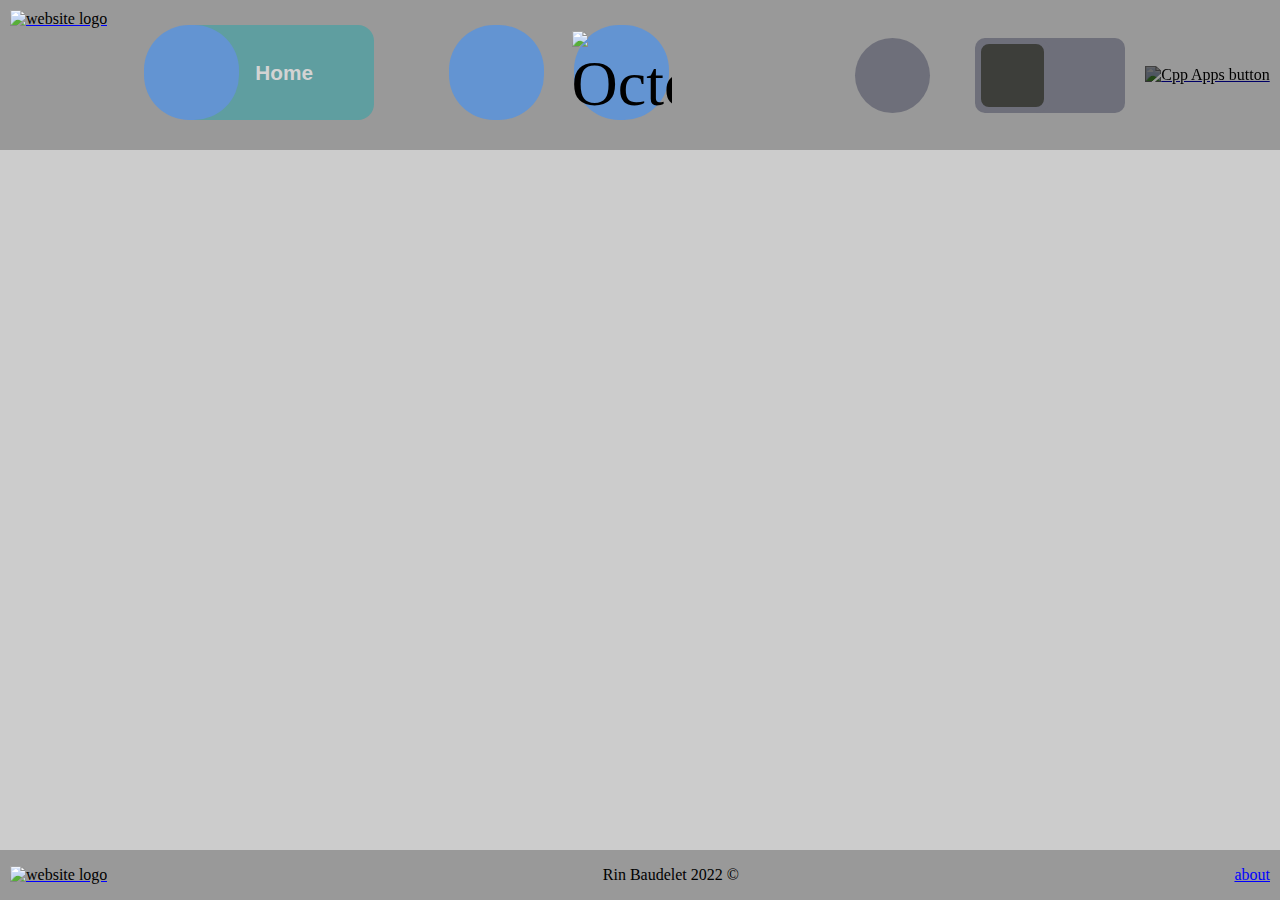
==== webgui/www/index.html @ 8d592f44 "Start working on HTML/CSS/JS Chart" ====
<!DOCTYPE html>
<!--
 UCA-L2 simulation "practical work #4" : a realistic simulation of rabbit population growth
 Copyright (C) 2022 - Rin Baudelet

 This program is free software: you can redistribute it and/or modify
 it under the terms of the GNU General Public License as published by
 the Free Software Foundation, either version 3 of the License, or
 (at your option) any later version.

 This program is distributed in the hope that it will be useful,
 but WITHOUT ANY WARRANTY; without even the implied warranty of
 MERCHANTABILITY or FITNESS FOR A PARTICULAR PURPOSE.  See the
 GNU General Public License for more details.

 You should have received a copy of the GNU General Public License
 along with this program.  If not, see <https://www.gnu.org/licenses/>.
-->
<html lang="en" data-scroll="0">
    <head>
        <meta charset="UTF-8">
        <title>Simulation project - Home</title>
        <link rel="stylesheet" href="stylesheet/theme.css">
        <link rel="stylesheet" href="stylesheet/media.css">
        <link rel="stylesheet" href="stylesheet/colorscheme.css">
    </head>
    <body>
        <script src="js/apps/application.js"></script>
        <script src="js/script.js"></script>
        <header>
            <a id="website-logo" href="/"><img src="images/logo.png" alt="website logo"/></a>
            <div class="flex-container" id="nav-menu">
                <nav-button class="current-page">
                    <a href="index.html" class="header-button">
                        <ion-icon name="home-outline"></ion-icon>
                    </a>
                    <span>Home</span>
                </nav-button>
                <nav-button>
                    <a href="overview.html" class="header-button project-menu-button">
                        <ion-icon name="folder-open-outline"></ion-icon>
                    </a>
                    <span>Project <br/> overview</span>
                </nav-button>
                <nav-button>
                    <a href="https://github.com/madeshiro/uca-l2_simu-pw4" class="github-button">
                        <img src="images/Octocat.png" alt="Octocat (GitHub mascot)"/>
                    </a>
                    <span>GitHub</span>
                </nav-button>
            </div>
            <div class="page-title">UCA-L2 SIMU -- Home</div>
            <div class="flex-container" id="util-buttons">
                <util-button id="parameter-button">
                    <label>
                        <input type="button" value="Account" onclick="al();">
                        <span><ion-icon name="person-outline"></ion-icon></span>
                    </label>
                </util-button>
                <util-button id="light-button">
                    <label>
                        <input id="input-light-button" type="checkbox" onchange="toggleDarkMode(this);">
                        <span><ion-icon name="flash-outline"></ion-icon></span>
                    </label>
                </util-button>
                <util-button id="cpp-apps-button">
                    <a href="application.html">
                        <img src="images/cpp_logo.svg" alt="Cpp Apps button"/>
                    </a>
                </util-button>
            </div>
        </header>
        <popup-window>
            <label id="popup-close-button">
                <input type="checkbox" onchange="hidePopup(this)" checked>
                <span>
                    <ion-icon name="close-outline"></ion-icon>
                </span>
            </label>
            <div><ion-icon name="checkmark-circle-outline"></ion-icon></div>
            <div id="popup-text">
                This is a common alert to tell the user about some important stuff like how CppApplication worked or anything looked alike.
            </div>
        </popup-window>
        <footer>
            <div class="foot-flex-container">
                <a href="/"><img src="images/4logo.png" alt="website logo"/></a>
                <a>Rin Baudelet 2022 ©</a>
                <a href="about.html">about</a>
            </div>
        </footer>
        <script type="module" src="https://unpkg.com/ionicons@5.5.2/dist/ionicons/ionicons.esm.js"></script>
        <script nomodule src="https://unpkg.com/ionicons@5.5.2/dist/ionicons/ionicons.js"></script>
    </body>
</html>
---- webgui/www/stylesheet/theme.css ----
/*
 * UCA-L2 simulation "practical work #4" : a realistic simulation of rabbit population growth
 * Copyright (C) 2022 -- Rin Baudelet
 *
 * This program is free software: you can redistribute it and/or modify
 * it under the terms of the GNU General Public License as published by
 * the Free Software Foundation, either version 3 of the License, or
 * (at your option) any later version.
 *
 * This program is distributed in the hope that it will be useful,
 * but WITHOUT ANY WARRANTY; without even the implied warranty of
 * MERCHANTABILITY or FITNESS FOR A PARTICULAR PURPOSE.  See the
 * GNU General Public License for more details.
 *
 * You should have received a copy of the GNU General Public License
 * along with this program.  If not, see <https://www.gnu.org/licenses/>.
 */

:root
{
    --background-color: #CCCCCC;
    --text-color: #000000;
    --link-color: blue;
    --visited-color: purple;

    --nav-button-color: #6394d2;
    --nav-button-font-color: #ffffff;

    --header-background: #999999;
    --footer-background: #999999;
    --popup-background: gray;
    --popup-border: black;
}

[data-theme="dark"]
{
    --background-color: #3D3E3A;
    --text-color: #FFFFFF;
    --link-color: #56b3ff;
    --visited-color: hotpink;

    --nav-button-color: #6394d2;
    --nav-button-font-color: #ffffff;

    --header-background: #8c552a;
    --footer-background: #8c552a;
    --popup-background: lightgray;
    --popup-border: gray;
}

*
{
    margin: 0;
    padding: 0;
    box-sizing: border-box;
    color: var(--text-color);
}

a:link
{
    color: var(--link-color) !important;
}

a:visited
{
    color: var(--visited-color);
}

a:active
{
    color: blue !important;
}

header
{
    background-color: var(--header-background);
}

body
{
    background-color: var(--background-color);
}

#main-content
{
    margin-top: 30px;

    width: 100%;
    height: auto;
    display: flex;

    justify-content: center;
    align-items: center;
    text-align: center;
}

#cpp-apps-button img
{
    filter: brightness(40%);
}

popup-window
{
    display: flex;
    visibility: hidden;
    justify-content: space-around;
    align-items: center;

    position: fixed;
    bottom: 50px;

    height: 100px;

    background-color: var(--popup-background);
    border: 2px dotted var(--popup-border);
}

popup-window div
{
    display: flex;
    font-size: 4em;
    background-color: lightgray;
    border-radius: 50%;
}

popup-window #popup-text
{
    padding-right: 5%;
    background-color: transparent;

    font-family: Arial, sans-serif;
    font-size: 1.2em;
    width: 70%;
    text-align: center;
}

popup-window #popup-close-button
{
    display: flex;
    align-items: center;
    justify-content: center;

    position: absolute;
    right: 0;
    top: 0;

    width: 40px;
    height: 40px;
    cursor: pointer;
}
popup-window #popup-close-button input
{
    appearance: none;
}

popup-window #popup-close-button span
{
    font-size: 2.2em;
}

@media only screen and (orientation: landscape) {

    popup-window
    {
        width: 50%;
        left: 25%;
    }

    header {
        display: flex;
        justify-content: space-between;

        position: fixed;
        top: 0;
        width: 100%;
        height: 150px;
        padding: 10px;

        transition: 700ms transform;
    }

    body
    {
        padding-top: 150px;
        transition: 700ms padding-top;
    }

    html:not([data-scroll='0']) header
    {
        /*height: 75px;*/
        transform: scaleY(50%) translateY(-75px);
    }


    html:not([data-scroll='0']) #website-logo
    {
        /*transform: scale(50%) translateY(-55%);*/
        transform: scaleX(50%);
    }

    html:not([data-scroll='0']) body
    {
        padding-top: 75px;
    }

    html:not([data-scroll='0']) #nav-menu
    {
        /*transform: translateX(-30%) translateY(-45%) scale(66%);*/
        transform: scaleX(50%);
        margin-left: -20%;
    }

    html:not([data-scroll='0']) #util-buttons
    {
        /*transform: translateX(25%) scale(50%);*/
        transform: scaleX(50%);
        margin-right: -5%;
    }

    #website-logo
    {
        transition: transform 700ms, translate 700ms;
        width: 150px;
        height: 150px;
    }

    #website-logo img
    {
        width: 100px;
        height: 120px;
    }

    .flex-container
    {
        display: flex;
        transition: 700ms;
    }

    #nav-menu
    {
        display: flex;
        width: 50%;
    }

    #nav-menu nav-button
    {
        display: flex;
        height: 95px;
        width: 95px;

        margin: 15px;
        border-radius: 45px;

        justify-content: center;
        align-items: center;

        transition: transform 1.5s, width 1.5s;
    }

    #nav-menu nav-button a
    {
        position: relative;
        transition: transform 1.5s;

        display: flex;
        min-height: 95px;
        min-width: 95px;
        border-radius: 45px;
        background-color: var(--nav-button-color);

        font-size: 4em;
        text-decoration: none;

        justify-content: center;
        align-items: center;
    }

    #nav-menu nav-button span
    {
        color: lightgray;
        font-family: Arial, sans-serif;
        font-size: 1.3em;
        font-weight: bolder;

        position: relative;
        z-index: -1;
        height: 95px;
        width: 0;
        left: -45px;

        opacity: 0;

        visibility: visible;
        display: flex;

        border-bottom-right-radius: 16px;
        border-top-right-radius: 16px;

        background-color: cadetblue;

        transition: 1.5s;
        align-items: center;
        align-content: center;
        justify-content: center;
    }

    #nav-menu nav-button:hover
    {
        width: 275px;
    }

    #nav-menu nav-button:hover a
    {
        transform: rotate(360deg);
    }

    .page-title
    {
        visibility: hidden;
    }

    .current-page
    {
        width: 275px !important;
    }

    .current-page span
    {
        opacity: 1 !important;
        width: 180px !important;
    }

    #nav-menu nav-button:hover span
    {
        opacity: 1;
        width: 180px;
    }

    .github-button img
    {
        height: 83px;
        width: 100px;
    }

    #util-buttons
    {
        justify-content: space-between;
    }

    #util-buttons util-button
    {
        display: flex;
        height: auto;

        min-width: 125px;
        width: auto;
        max-width: 150px;

        margin-left: 20px;

        align-items: center;
        justify-content: center;
    }

    #cpp-apps-button
    {
        transition: 0.5s filter;
    }

    #cpp-apps-button:hover
    {
        filter: brightness(120%);
    }

    #cpp-apps-button img
    {
        height: 125px;
        width: 125px;
    }

    #light-button label
    {
        display: flex;
        width: 150px;
        height: 75px;
        border-radius: 10px;
        background-color: #6e6f7a;
        cursor: pointer;
    }

    #light-button label input
    {
        appearance: none;
    }

    #light-button label span
    {
        display: flex;
        position: relative;
        left: 0;
        width: 75px;
        height: 75px;
        background-color: #3D3E3A;
        border: 6px solid #6e6f7a;
        border-radius: 14px;
        align-items: center;
        justify-content: center;
        transition: 0.5s;
    }

    #light-button label input:checked ~ span
    {
        left: 75px;
    }

    #light-button label span ion-icon
    {
        color: rgba(255, 255, 255, 0.75);
        font-size: 2em;
        filter: drop-shadow(0 0 5px #FFFFFF) drop-shadow(0 0 10px #FFFFFF);
        transition: 0.5s;
    }

    #light-button label input:checked ~ span ion-icon {
        left: 75px;
        color: rgba(255, 255, 255, 0.25);
        filter: none;
    }

    #parameter-button label
    {
        display: flex;
        transition: filter 0.5s;

        justify-content: center;
        align-items: center;

        min-width: 75px;
        min-height: 75px;
        border-radius: 50%;
        cursor: pointer;
        background-color: #6e6f7a;
    }

    #parameter-button label:hover
    {
        filter: brightness(130%);
    }

    #parameter-button label span
    {
        font-size: 2em;
    }

    #parameter-button label input
    {
        appearance: none;
        display: none;
    }

    footer
    {
        position: absolute;
        align-items: center;

        background-color: var(--footer-background);

        height: 50px;
        width: 100%;

        bottom: 0;
    }

    footer .foot-flex-container
    {
        height: 100%;
        width: 100%;

        display: flex;
        justify-content: space-between;
        align-items: center;
    }

    footer .foot-flex-container a
    {
        margin-left: 10px;
        margin-right: 10px;
    }
}

@media only screen and (orientation: portrait) {
    
}
---- webgui/www/stylesheet/media.css ----
/*
 * UCA-L2 simulation "practical work #4" : a realistic simulation of rabbit population growth
 * Copyright (C) 2022 -- Rin Baudelet
 *
 * This program is free software: you can redistribute it and/or modify
 * it under the terms of the GNU General Public License as published by
 * the Free Software Foundation, either version 3 of the License, or
 * (at your option) any later version.
 *
 * This program is distributed in the hope that it will be useful,
 * but WITHOUT ANY WARRANTY; without even the implied warranty of
 * MERCHANTABILITY or FITNESS FOR A PARTICULAR PURPOSE.  See the
 * GNU General Public License for more details.
 *
 * You should have received a copy of the GNU General Public License
 * along with this program.  If not, see <https://www.gnu.org/licenses/>.
 */

/* screen is mobile or similar */
@media screen {
    aside.popup-menu {
        /*display: none;*/
    }
}

/* screen is computer 16:9 or alike */
@media screen {

}
---- webgui/www/stylesheet/colorscheme.css ----
/*
 * UCA-L2 simulation "practical work #4" : a realistic simulation of rabbit population growth
 * Copyright (C) 2022 -- Rin Baudelet
 *
 * This program is free software: you can redistribute it and/or modify
 * it under the terms of the GNU General Public License as published by
 * the Free Software Foundation, either version 3 of the License, or
 * (at your option) any later version.
 *
 * This program is distributed in the hope that it will be useful,
 * but WITHOUT ANY WARRANTY; without even the implied warranty of
 * MERCHANTABILITY or FITNESS FOR A PARTICULAR PURPOSE.  See the
 * GNU General Public License for more details.
 *
 * You should have received a copy of the GNU General Public License
 * along with this program.  If not, see <https://www.gnu.org/licenses/>.
 */
:root {
    --colorscheme-background:   #FFFFFF;
    --colorscheme-code:         #222222;
    --colorscheme-keyword:      #C47533;
    --colorscheme-function:     #35BB46;
    --colorscheme-identifier:   #000000;
    --colorscheme-number:       #6897BB;
    --colorscheme-type:         #4B77AF;
    --colorscheme-classtype:    #4B77AF;
}

[data-theme="dark"] {
    --colorscheme-background:   #3D3E3A;
    --colorscheme-code:         #CCCCCC;
    --colorscheme-keyword:      #CC7832;
    --colorscheme-function:     #35BB46;
    --colorscheme-identifier:   #FFFFFF;
    --colorscheme-number:       #6897BB;
    --colorscheme-type:         #4B77AF;
    --colorscheme-classtype:    #4B77AF;
}

code {
    background: var(--colorscheme-background);
    color: var(--colorscheme-code);
}

.keyword {
    color: var(--colorscheme-keyword) !important;
}

.function {
    color: var(--colorscheme-function);
}

.vfunction > .function {
    font-style: italic;
}

.identifier {
    color: var(--colorscheme-identifier);
}

.number {
    color: var(--colorscheme-number);
}

.type {
    color: var(--colorscheme-type);
}

.classtype {
    font-weight: bold;
    color: var(--colorscheme-classtype);
}

@media (prefers-color-scheme: light) {
    code {
        background: #FFFFFF;
        color: #222222;
    }

    .keyword > code {
        color: #CC7832;
    }

    .function > code {
        color: #35bb46;
    }

    .vfunction > .function {
        font-style: italic;
    }

    .identifier > code {
        color: #000000;
    }

    .number > code {
        color: #6897bb;
    }

    .type > code {
        color: #4b77af;
    }

    .classtype > .type {
        font-weight: bold;
    }
}
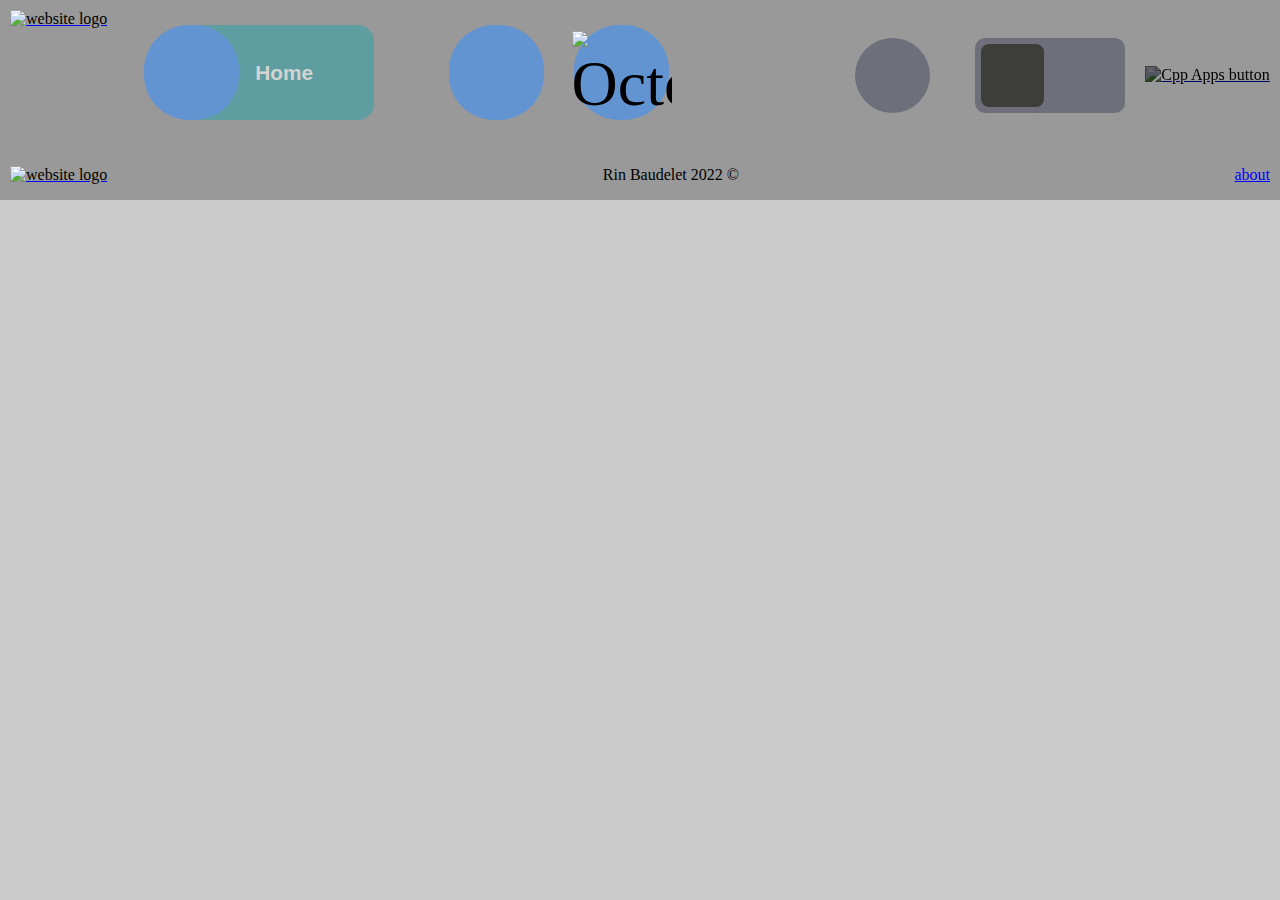
==== commit 1653e61f: "End line-chart generation automation. Adds some contents and bug fixes." ====
--- a/webgui/www/index.html
+++ b/webgui/www/index.html
@@ -51,7 +51,7 @@
             </div>
             <div class="page-title">UCA-L2 SIMU -- Home</div>
             <div class="flex-container" id="util-buttons">
-                <util-button id="parameter-button">
+                <util-button id="login-button">
                     <label>
                         <input type="button" value="Account" onclick="al();">
                         <span><ion-icon name="person-outline"></ion-icon></span>
--- a/webgui/www/stylesheet/theme.css
+++ b/webgui/www/stylesheet/theme.css
@@ -30,11 +30,14 @@
     --footer-background: #999999;
     --popup-background: gray;
     --popup-border: black;
+
+    --form-textbox-color: inherit;
+    --form-textbox-background: inherit;
 }
 
 [data-theme="dark"]
 {
-    --background-color: #3D3E3A;
+    --background-color: #2b2b2b;
     --text-color: #FFFFFF;
     --link-color: #56b3ff;
     --visited-color: hotpink;
@@ -46,6 +49,9 @@
     --footer-background: #8c552a;
     --popup-background: lightgray;
     --popup-border: gray;
+
+    --form-textbox-color: white;
+    --form-textbox-background: #3c3f41;
 }
 
 *
@@ -89,9 +95,13 @@
     height: auto;
     display: flex;
 
+    flex-direction: column;
+
     justify-content: center;
     align-items: center;
     text-align: center;
+
+    min-height: calc(100vh - 230px);
 }
 
 #cpp-apps-button img
@@ -158,6 +168,66 @@
     font-size: 2.2em;
 }
 
+#main-content form
+{
+    display: flex;
+    flex-direction: column;
+    justify-content: space-around;
+    align-items: center;
+}
+
+form label
+{
+    flex: 2
+}
+
+form button
+{
+    appearance: none;
+    background-color: #8c552a;
+}
+
+form input
+{
+    background-color: var(--form-textbox-background);
+    color: var(--form-textbox-color);
+}
+
+form input::placeholder
+{
+    color: var(--form-textbox-color);
+}
+
+footer
+{
+    display: flex;
+    position: relative;
+    align-items: center;
+
+    background-color: var(--footer-background);
+
+    height: 50px;
+    width: 100%;
+
+    bottom: 0;
+}
+
+footer .foot-flex-container
+{
+    height: 100%;
+    width: 100%;
+
+    display: flex;
+    justify-content: space-between;
+    align-items: center;
+}
+
+footer .foot-flex-container a
+{
+    margin-left: 10px;
+    margin-right: 10px;
+}
+
 @media only screen and (orientation: landscape) {
 
     popup-window
@@ -167,6 +237,7 @@
     }
 
     header {
+        z-index: 3;
         display: flex;
         justify-content: space-between;
 
@@ -427,7 +498,7 @@
         filter: none;
     }
 
-    #parameter-button label
+    #login-button label
     {
         display: flex;
         transition: filter 0.5s;
@@ -442,49 +513,20 @@
         background-color: #6e6f7a;
     }
 
-    #parameter-button label:hover
+    #login-button label:hover
     {
         filter: brightness(130%);
     }
 
-    #parameter-button label span
+    #login-button label span
     {
         font-size: 2em;
     }
 
-    #parameter-button label input
+    #login-button label input
     {
         appearance: none;
         display: none;
-    }
-
-    footer
-    {
-        position: absolute;
-        align-items: center;
-
-        background-color: var(--footer-background);
-
-        height: 50px;
-        width: 100%;
-
-        bottom: 0;
-    }
-
-    footer .foot-flex-container
-    {
-        height: 100%;
-        width: 100%;
-
-        display: flex;
-        justify-content: space-between;
-        align-items: center;
-    }
-
-    footer .foot-flex-container a
-    {
-        margin-left: 10px;
-        margin-right: 10px;
     }
 }
 
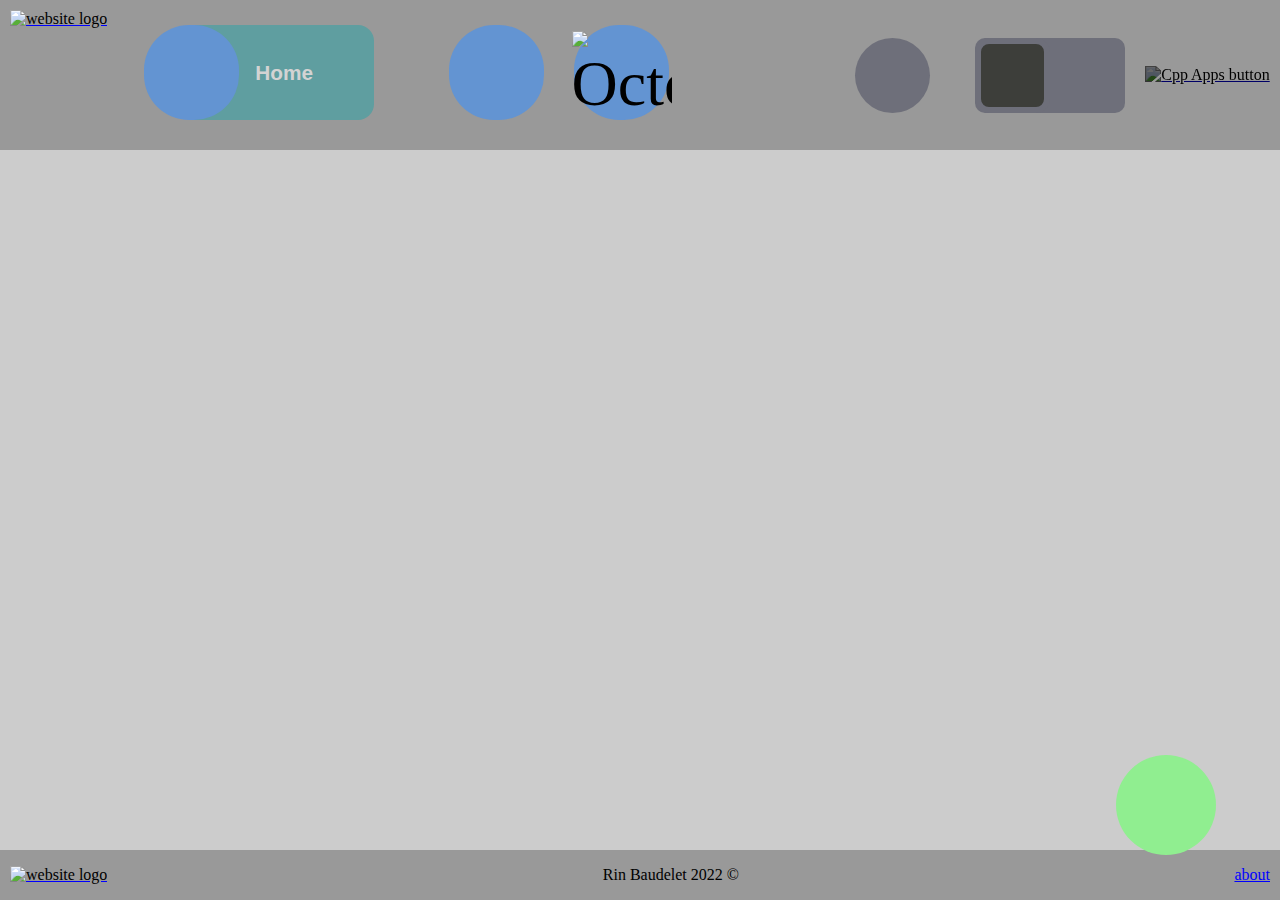
==== commit 0ba874c2: "Add chatbox, university ToDo list (2/?)" ====
--- a/webgui/www/index.html
+++ b/webgui/www/index.html
@@ -70,6 +70,42 @@
                 </util-button>
             </div>
         </header>
+        <div id="main-content">
+
+        </div>
+        <label id="chatbox-display-button">
+            <input type="button" class="chatbox-display-button" onclick="showChatbox(true);">
+            <ion-icon name="chatbox-outline"></ion-icon>
+        </label>
+        <chatbox id="chatbox">
+            <chatbox-header>
+                <ion-icon name="chatbox-outline"></ion-icon>
+                <a class="chatbox-title">My chatbox</a>
+                <label class="animated-on-hover">
+                    <input type="button" onclick="refreshChatbox();">
+                    <ion-icon name="refresh-outline"></ion-icon>
+                </label>
+                <label>
+                    <input type="button" onclick="showChatbox(false);">
+                    <ion-icon name="close-outline"></ion-icon>
+                </label>
+            </chatbox-header>
+            <chatbox-body>
+                <section id="chatbox-messages">
+                    <div class="chatbox-message">
+                    </div>
+                </section>
+                <section class="chatbox-input">
+                    <label class="chatbox-input-text">
+                        <input type="text" placeholder="Envoyer un message..." id="chatbox-send-text" onkeyup="sendMsgChatbox(this)" name="msg">
+                    </label>
+                    <label class="chatbox-input-button">
+                        <input type="button" onclick="sendMsgChatbox(document.getElementById('chatbox-send-text'));">
+                        <ion-icon name="send-outline"></ion-icon>
+                    </label>
+                </section>
+            </chatbox-body>
+        </chatbox>
         <popup-window>
             <label id="popup-close-button">
                 <input type="checkbox" onchange="hidePopup(this)" checked>
--- a/webgui/www/stylesheet/theme.css
+++ b/webgui/www/stylesheet/theme.css
@@ -33,6 +33,10 @@
 
     --form-textbox-color: inherit;
     --form-textbox-background: inherit;
+
+    --chatbox-display-button: lightgreen;
+    --chatbox-background: #3c3f41;
+    --chatbox-border: #3c3f41;
 }
 
 [data-theme="dark"]
@@ -52,6 +56,11 @@
 
     --form-textbox-color: white;
     --form-textbox-background: #3c3f41;
+
+    --chatbox-display-button: orange;
+    --chatbox-background: #3c3f41;
+    --chatbox-border: #3c3f41;
+    --chatbox-msg-backgrnd: #4a4e50;
 }
 
 *
@@ -228,7 +237,260 @@
     margin-right: 10px;
 }
 
+.animated-on-hover ion-icon
+{
+    transition: 0.5s transform;
+}
+
+.animated-on-hover:hover ion-icon
+{
+    transform: rotate(360deg);
+}
+
+label#chatbox-display-button
+{
+    display: flex;
+    align-items: center;
+    justify-content: center;
+
+    position: fixed;
+    right: 5%;
+    bottom: 5%;
+
+    background-color: var(--chatbox-display-button);
+    height: 100px;
+    width: 100px;
+    border-radius: 50%;
+
+    font-size: 3em;
+    cursor: pointer;
+
+    z-index: 3;
+}
+
+label#chatbox-display-button:hover
+{
+    filter: drop-shadow(0 0 2px var(--text-color));
+}
+
+label#chatbox-display-button input
+{
+    display: none;
+    appearance: none;
+}
+
+chatbox#chatbox
+{
+    position: fixed;
+    visibility: hidden;
+
+    border: 4px solid var(--chatbox-border);
+    border-radius: 10px;
+
+    display: flex;
+    flex-direction: column;
+    justify-content: space-between;
+    align-items: center;
+}
+
+chatbox#chatbox chatbox-header
+{
+    display: flex;
+    justify-content: space-between;
+    align-items: center;
+
+    width: 100%;
+    height: 10%;
+    font-size: 1.5em;
+
+    background-color: var(--chatbox-background);
+}
+
+chatbox#chatbox chatbox-header a
+{
+    display: flex;
+    align-items: center;
+    justify-content: center;
+
+    flex: 4;
+    text-align: center;
+    font-size: 18px !important;
+    font-family: sans-serif;
+}
+
+chatbox#chatbox chatbox-header label
+{
+    display: flex;
+    align-items: center;
+    justify-content: right;
+
+    flex: 1;
+    cursor: pointer;
+}
+
+chatbox#chatbox chatbox-header label input
+{
+    display: none;
+    appearance: none;
+}
+
+chatbox#chatbox chatbox-body
+{
+    display: flex;
+    justify-content: center;
+    align-items: center;
+    flex-direction: column;
+
+    background-color: var(--chatbox-background);
+
+    width: 100%;
+    height: 90%;
+}
+
+chatbox#chatbox chatbox-body section#chatbox-messages
+{
+    height: 90%;
+    max-height: 90%;
+
+    width: 100%;
+    overflow-y: scroll;
+
+    background-color: var(--chatbox-msg-backgrnd);
+}
+
+chatbox#chatbox chatbox-body section#chatbox-messages div.chatbox-message
+{
+    background-color: var(--chatbox-msg-backgrnd);
+
+    display: flex;
+    justify-content: center;
+    align-items: center;
+    flex-direction: column;
+
+    width: 100%;
+
+    padding: 5px;
+}
+
+chatbox#chatbox chatbox-body section#chatbox-messages div.chatbox-message:hover
+{
+    filter: brightness(110%);
+}
+
+chatbox#chatbox chatbox-body section#chatbox-messages div.chatbox-message div.chatbox-msginfo
+{
+    display: flex;
+    justify-content: left;
+    align-items: center;
+
+    gap: 10px;
+    width: 100%;
+}
+
+chatbox#chatbox chatbox-body section#chatbox-messages div.chatbox-message div.chatbox-msginfo a
+{
+    font-size: 12px;
+    font-family: sans-serif;
+
+    padding: 2px;
+    border-radius: 10px;
+
+    background-color: #3f5d83;
+    color: white !important;
+}
+
+chatbox#chatbox chatbox-body section#chatbox-messages div.chatbox-message p.chatbox-msgcontent
+{
+    text-align: left;
+    font-size: 14px;
+    padding: 5px;
+    width: 100%;
+}
+
+chatbox#chatbox chatbox-body section.chatbox-input
+{
+    display: flex;
+    justify-content: space-between;
+    align-items: center;
+
+    width: 100%;
+    height: 10%;
+}
+chatbox#chatbox chatbox-body section.chatbox-input .chatbox-input-text
+{
+    align-items: center;
+    width: 80%;
+    height: 90%;
+    padding-left: 5px;
+}
+
+chatbox#chatbox chatbox-body section.chatbox-input .chatbox-input-text input
+{
+    width: 100%;
+    height: 100%;
+
+    border-radius: 10px;
+
+    background-color: var(--chatbox-msg-backgrnd);
+    appearance: none;
+    border: none;
+
+    padding-left: 4px;
+}
+
+chatbox#chatbox chatbox-body section.chatbox-input .chatbox-input-text input::placeholder
+{
+    color: var(--text-color) !important;
+}
+
+chatbox#chatbox chatbox-body section.chatbox-input .chatbox-input-button
+{
+    display: flex;
+    align-items: center;
+    justify-content: center;
+
+    height: 90%;
+    width: 9%;
+    margin-right: 4px;
+
+    background-color: var(--chatbox-msg-backgrnd);
+    border-radius: 50%;
+
+    cursor: pointer;
+}
+
+chatbox#chatbox chatbox-body section.chatbox-input .chatbox-input-button ion-icon
+{
+    transition: 0.5s filter;
+}
+
+chatbox#chatbox chatbox-body section.chatbox-input .chatbox-input-button:hover ion-icon
+{
+    filter: drop-shadow(0 0 5px #FFFFFF) drop-shadow(0 0 10px #FFFFFF);
+}
+
+chatbox#chatbox chatbox-body section.chatbox-input .chatbox-input-button input
+{
+    appearance: none;
+    display: none;
+}
+
+
 @media only screen and (orientation: landscape) {
+
+    chatbox#chatbox
+    {
+        height: 40%;
+        width: 350px;
+
+        border-bottom-left-radius: 0;
+        border-bottom-right-radius: 0;
+
+        z-index: 3;
+
+        bottom: 0;
+        right: 5%;
+    }
 
     popup-window
     {
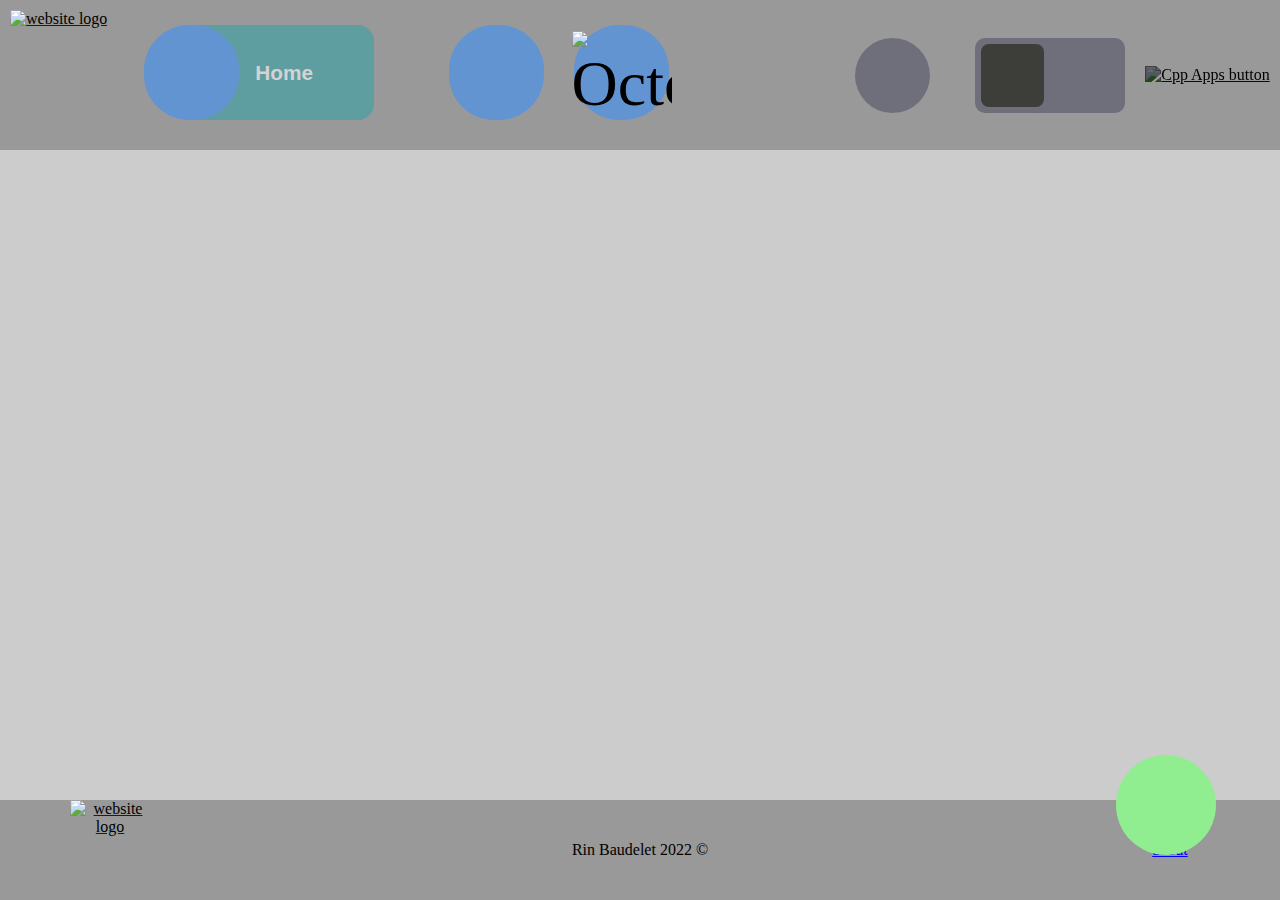
==== commit c3cac647: "Fixes some HTML errors and add some chart samples" ====
--- a/webgui/www/index.html
+++ b/webgui/www/index.html
@@ -74,38 +74,38 @@
 
         </div>
         <label id="chatbox-display-button">
-            <input type="button" class="chatbox-display-button" onclick="showChatbox(true);">
+            <input type="button" value="show chatbox" class="chatbox-display-button" onclick="showChatbox(true);">
             <ion-icon name="chatbox-outline"></ion-icon>
         </label>
-        <chatbox id="chatbox">
+        <chat-box id="chatbox">
             <chatbox-header>
                 <ion-icon name="chatbox-outline"></ion-icon>
                 <a class="chatbox-title">My chatbox</a>
-                <label class="animated-on-hover">
-                    <input type="button" onclick="refreshChatbox();">
+                <label class="animated-on-click" onclick="toggleClass(event, this, 'animated-on-click', 'animated-clicked');">
+                    <input type="button" value="refresh chatbox" onclick="refreshChatbox();">
                     <ion-icon name="refresh-outline"></ion-icon>
                 </label>
                 <label>
-                    <input type="button" onclick="showChatbox(false);">
+                    <input type="button" value="close chatbox" onclick="showChatbox(false);">
                     <ion-icon name="close-outline"></ion-icon>
                 </label>
             </chatbox-header>
             <chatbox-body>
-                <section id="chatbox-messages">
+                <div id="chatbox-messages">
                     <div class="chatbox-message">
                     </div>
-                </section>
-                <section class="chatbox-input">
+                </div>
+                <div class="chatbox-input">
                     <label class="chatbox-input-text">
-                        <input type="text" placeholder="Envoyer un message..." id="chatbox-send-text" onkeyup="sendMsgChatbox(this)" name="msg">
+                        <input type="text" placeholder="Send a message..." id="chatbox-send-text" onkeyup="sendMsgChatbox(this)" name="msg">
                     </label>
                     <label class="chatbox-input-button">
-                        <input type="button" onclick="sendMsgChatbox(document.getElementById('chatbox-send-text'));">
+                        <input type="button" value="send message chatbox" onclick="sendMsgChatbox(document.getElementById('chatbox-send-text'));">
                         <ion-icon name="send-outline"></ion-icon>
                     </label>
-                </section>
+                </div>
             </chatbox-body>
-        </chatbox>
+        </chat-box>
         <popup-window>
             <label id="popup-close-button">
                 <input type="checkbox" onchange="hidePopup(this)" checked>
@@ -120,11 +120,12 @@
         </popup-window>
         <footer>
             <div class="foot-flex-container">
-                <a href="/"><img src="images/4logo.png" alt="website logo"/></a>
+                <a href="/"><img src="images/logo.png" alt="website logo"/></a>
                 <a>Rin Baudelet 2022 ©</a>
                 <a href="about.html">about</a>
             </div>
         </footer>
+        <script src="js/webchart.js"></script>
         <script type="module" src="https://unpkg.com/ionicons@5.5.2/dist/ionicons/ionicons.esm.js"></script>
         <script nomodule src="https://unpkg.com/ionicons@5.5.2/dist/ionicons/ionicons.js"></script>
     </body>
--- a/webgui/www/stylesheet/theme.css
+++ b/webgui/www/stylesheet/theme.css
@@ -94,6 +94,9 @@
 body
 {
     background-color: var(--background-color);
+    display: flex;
+    flex-direction: column;
+    justify-content: space-between;
 }
 
 #main-content
@@ -110,7 +113,7 @@
     align-items: center;
     text-align: center;
 
-    min-height: calc(100vh - 230px);
+    min-height: calc(100vh - 150px - 130px);
 }
 
 #cpp-apps-button img
@@ -210,15 +213,13 @@
 footer
 {
     display: flex;
-    position: relative;
-    align-items: center;
+    align-items: center;
+    justify-content: space-between;
 
     background-color: var(--footer-background);
 
-    height: 50px;
-    width: 100%;
-
-    bottom: 0;
+    height: 100px;
+    width: 100%;
 }
 
 footer .foot-flex-container
@@ -233,19 +234,40 @@
 
 footer .foot-flex-container a
 {
+    display: flex;
+    text-align: center;
+    align-items: center;
+    justify-content: center;
+
+
     margin-left: 10px;
     margin-right: 10px;
-}
-
-.animated-on-hover ion-icon
-{
-    transition: 0.5s transform;
-}
-
-.animated-on-hover:hover ion-icon
+
+    width: 200px;
+    height: 100px;
+
+    padding: 2px 5px 2px 5px;
+
+    border-radius: 10px;
+}
+
+footer .foot-flex-container a img
+{
+    width: 80px;
+    height: 100px;
+}
+
+.animated-on-click ion-icon
+{
+    transition: 0s transform;
+}
+
+.animated-clicked ion-icon
 {
     transform: rotate(360deg);
-}
+    transition: 0.70s transform;
+}
+
 
 label#chatbox-display-button
 {
@@ -279,7 +301,7 @@
     appearance: none;
 }
 
-chatbox#chatbox
+#chatbox
 {
     position: fixed;
     visibility: hidden;
@@ -293,7 +315,7 @@
     align-items: center;
 }
 
-chatbox#chatbox chatbox-header
+#chatbox chatbox-header
 {
     display: flex;
     justify-content: space-between;
@@ -306,7 +328,7 @@
     background-color: var(--chatbox-background);
 }
 
-chatbox#chatbox chatbox-header a
+#chatbox chatbox-header a
 {
     display: flex;
     align-items: center;
@@ -318,7 +340,7 @@
     font-family: sans-serif;
 }
 
-chatbox#chatbox chatbox-header label
+#chatbox chatbox-header label
 {
     display: flex;
     align-items: center;
@@ -328,13 +350,13 @@
     cursor: pointer;
 }
 
-chatbox#chatbox chatbox-header label input
+#chatbox chatbox-header label input
 {
     display: none;
     appearance: none;
 }
 
-chatbox#chatbox chatbox-body
+#chatbox chatbox-body
 {
     display: flex;
     justify-content: center;
@@ -347,18 +369,18 @@
     height: 90%;
 }
 
-chatbox#chatbox chatbox-body section#chatbox-messages
+#chatbox chatbox-body div#chatbox-messages
 {
     height: 90%;
     max-height: 90%;
 
     width: 100%;
-    overflow-y: scroll;
+    overflow-y: auto;
 
     background-color: var(--chatbox-msg-backgrnd);
 }
 
-chatbox#chatbox chatbox-body section#chatbox-messages div.chatbox-message
+#chatbox chatbox-body div#chatbox-messages div.chatbox-message
 {
     background-color: var(--chatbox-msg-backgrnd);
 
@@ -372,12 +394,12 @@
     padding: 5px;
 }
 
-chatbox#chatbox chatbox-body section#chatbox-messages div.chatbox-message:hover
+#chatbox chatbox-body div#chatbox-messages div.chatbox-message:hover
 {
     filter: brightness(110%);
 }
 
-chatbox#chatbox chatbox-body section#chatbox-messages div.chatbox-message div.chatbox-msginfo
+#chatbox chatbox-body div#chatbox-messages div.chatbox-message div.chatbox-msginfo
 {
     display: flex;
     justify-content: left;
@@ -387,7 +409,7 @@
     width: 100%;
 }
 
-chatbox#chatbox chatbox-body section#chatbox-messages div.chatbox-message div.chatbox-msginfo a
+#chatbox chatbox-body div#chatbox-messages div.chatbox-message div.chatbox-msginfo a
 {
     font-size: 12px;
     font-family: sans-serif;
@@ -399,7 +421,7 @@
     color: white !important;
 }
 
-chatbox#chatbox chatbox-body section#chatbox-messages div.chatbox-message p.chatbox-msgcontent
+#chatbox chatbox-body div#chatbox-messages div.chatbox-message p.chatbox-msgcontent
 {
     text-align: left;
     font-size: 14px;
@@ -407,7 +429,7 @@
     width: 100%;
 }
 
-chatbox#chatbox chatbox-body section.chatbox-input
+#chatbox chatbox-body div.chatbox-input
 {
     display: flex;
     justify-content: space-between;
@@ -416,7 +438,7 @@
     width: 100%;
     height: 10%;
 }
-chatbox#chatbox chatbox-body section.chatbox-input .chatbox-input-text
+#chatbox chatbox-body div.chatbox-input .chatbox-input-text
 {
     align-items: center;
     width: 80%;
@@ -424,7 +446,7 @@
     padding-left: 5px;
 }
 
-chatbox#chatbox chatbox-body section.chatbox-input .chatbox-input-text input
+#chatbox chatbox-body div.chatbox-input .chatbox-input-text input
 {
     width: 100%;
     height: 100%;
@@ -438,12 +460,12 @@
     padding-left: 4px;
 }
 
-chatbox#chatbox chatbox-body section.chatbox-input .chatbox-input-text input::placeholder
+#chatbox chatbox-body div.chatbox-input .chatbox-input-text input::placeholder
 {
     color: var(--text-color) !important;
 }
 
-chatbox#chatbox chatbox-body section.chatbox-input .chatbox-input-button
+#chatbox chatbox-body div.chatbox-input .chatbox-input-button
 {
     display: flex;
     align-items: center;
@@ -459,26 +481,27 @@
     cursor: pointer;
 }
 
-chatbox#chatbox chatbox-body section.chatbox-input .chatbox-input-button ion-icon
+#chatbox chatbox-body div.chatbox-input .chatbox-input-button ion-icon
 {
     transition: 0.5s filter;
 }
 
-chatbox#chatbox chatbox-body section.chatbox-input .chatbox-input-button:hover ion-icon
+#chatbox chatbox-body div.chatbox-input .chatbox-input-button:hover ion-icon
 {
     filter: drop-shadow(0 0 5px #FFFFFF) drop-shadow(0 0 10px #FFFFFF);
 }
 
-chatbox#chatbox chatbox-body section.chatbox-input .chatbox-input-button input
+#chatbox chatbox-body div.chatbox-input .chatbox-input-button input
 {
     appearance: none;
     display: none;
 }
 
 
+
 @media only screen and (orientation: landscape) {
 
-    chatbox#chatbox
+    #chatbox
     {
         height: 40%;
         width: 350px;
@@ -793,5 +816,26 @@
 }
 
 @media only screen and (orientation: portrait) {
-    
+    #chatbox
+    {
+        height: 90%;
+        width: 90%;
+
+        border-bottom-left-radius: 0;
+        border-bottom-right-radius: 0;
+
+        z-index: 3;
+
+        bottom: 5%;
+        right: 5%;
+    }
+
+    #chatbox chatbox-header
+    {
+        font-size: 3em;
+    }
+    #chatbox chatbox-header a.chatbox-title
+    {
+        font-size: 1.0em !important;
+    }
 }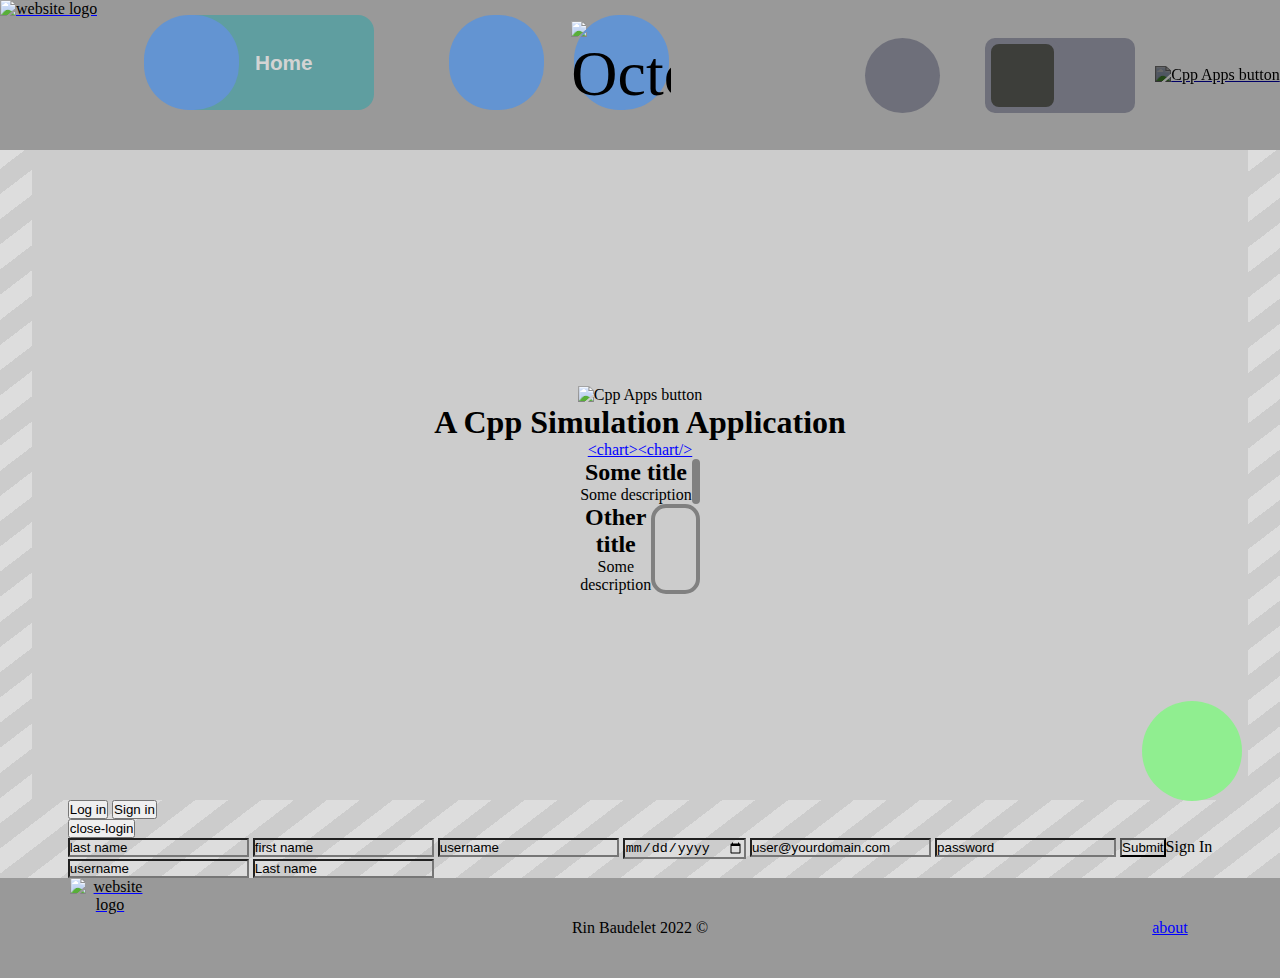
==== commit 78dd9dbd: "Prepare Login/Signin form, university ToDo list (3/?)" ====
--- a/webgui/www/index.html
+++ b/webgui/www/index.html
@@ -23,6 +23,7 @@
         <link rel="stylesheet" href="stylesheet/theme.css">
         <link rel="stylesheet" href="stylesheet/media.css">
         <link rel="stylesheet" href="stylesheet/colorscheme.css">
+        <link rel="stylesheet" href="stylesheet/charts.css">
     </head>
     <body>
         <script src="js/apps/application.js"></script>
@@ -71,7 +72,34 @@
             </div>
         </header>
         <div id="main-content">
+            <div class="column-flex-container">
+                <img src="images/cpp_logo.svg" alt="Cpp Apps button"/>
+                <h1>A Cpp Simulation Application</h1>
+            </div>
+            <div class="column-flex-container">
+                <a href="#chart-presentation">&lt;chart&gt;&lt;chart/&gt;</a>
+                <p>
 
+                </p>
+            </div>
+            <div id="chart-presentation" class="flex-container">
+                <div class="text-content">
+                    <h2>Some title</h2>
+                    <p>
+                        Some description
+                    </p>
+                </div>
+                <chart href="charts/example_linechart.json" name="example_linechart"></chart>
+            </div>
+            <div class="flex-container">
+                <div class="text-content">
+                    <h2>Other title</h2>
+                    <p>
+                        Some description
+                    </p>
+                </div>
+                <chart href="charts/example_barchart.json" name="example_barchart" style="--chart-height: 300px; --chart-width: 100%"></chart>
+            </div>
         </div>
         <label id="chatbox-display-button">
             <input type="button" value="show chatbox" class="chatbox-display-button" onclick="showChatbox(true);">
@@ -106,6 +134,38 @@
                 </div>
             </chatbox-body>
         </chat-box>
+        <div id="popup-login-form" onclick="showLoginPopup(false);">
+            <div id="login-header">
+                <div id="login-form-selector">
+                    <button value="login" onclick="showLoginForm('login-form');">Log in</button>
+                    <button value="signin" onclick="showLoginForm('signin-form');">Sign in</button>
+                </div>
+                <label>
+                    <input type="button" value="close-login" onclick="showLoginPopup(false);">
+                    <ion-icon name="close-outline"></ion-icon>
+                </label>
+            </div>
+            <div id="login-body">
+                <div id="login-welcome"></div>
+                <div id="login-form">
+                    <form onsubmit="return isValidForm(this);">
+                        <label><input type="text" name="lastname" placeholder="last name"></label>
+                        <label><input type="text" name="firstname" placeholder="first name"></label>
+                        <label><input type="text" name="username" placeholder="username"></label>
+                        <label><input type="date" name="birthdate" placeholder="jj/mm/yyyy"></label>
+                        <label><input type="email" name="useremail" placeholder="user@yourdomain.com"></label>
+                        <label><input type="password" name="userpwd" placeholder="password"></label>
+                        <label><input type="submit">Sign In</label>
+                    </form>
+                </div>
+                <div id="signin-form">
+                    <form>
+                        <label><input type="text" name="username" placeholder="username"></label>
+                        <label><input type="password" name="userpwd" placeholder="Last name"></label>
+                    </form>
+                </div>
+            </div>
+        </div>
         <popup-window>
             <label id="popup-close-button">
                 <input type="checkbox" onchange="hidePopup(this)" checked>
--- a/webgui/www/stylesheet/theme.css
+++ b/webgui/www/stylesheet/theme.css
@@ -19,6 +19,8 @@
 :root
 {
     --background-color: #CCCCCC;
+    --body-background-ray: #DDDDDD;
+
     --text-color: #000000;
     --link-color: blue;
     --visited-color: purple;
@@ -42,6 +44,8 @@
 [data-theme="dark"]
 {
     --background-color: #2b2b2b;
+    --body-background-ray: #404040;
+
     --text-color: #FFFFFF;
     --link-color: #56b3ff;
     --visited-color: hotpink;
@@ -93,18 +97,23 @@
 
 body
 {
-    background-color: var(--background-color);
+    background: repeating-linear-gradient(to top left,
+        var(--background-color), var(--background-color) 20px,
+        var(--body-background-ray) 20px, var(--body-background-ray) 40px);
+
     display: flex;
     flex-direction: column;
     justify-content: space-between;
+    align-items: center;
 }
 
 #main-content
 {
-    margin-top: 30px;
-
-    width: 100%;
-    height: auto;
+    padding-top: 180px;
+
+    background-color: var(--background-color);
+
+    width: 95%;
     display: flex;
 
     flex-direction: column;
@@ -113,7 +122,13 @@
     align-items: center;
     text-align: center;
 
-    min-height: calc(100vh - 150px - 130px);
+    min-height: calc(100vh - 100px);
+}
+
+#main-content hr
+{
+    width: 80%;
+    margin-left: 10%;
 }
 
 #cpp-apps-button img
@@ -276,8 +291,8 @@
     justify-content: center;
 
     position: fixed;
-    right: 5%;
-    bottom: 5%;
+    right: 3%;
+    bottom: 11%;
 
     background-color: var(--chatbox-display-button);
     height: 100px;
@@ -530,14 +545,12 @@
         top: 0;
         width: 100%;
         height: 150px;
-        padding: 10px;
 
         transition: 700ms transform;
     }
 
     body
     {
-        padding-top: 150px;
         transition: 700ms padding-top;
     }
 
--- a/webgui/www/stylesheet/charts.css
+++ b/webgui/www/stylesheet/charts.css
@@ -0,0 +1,543 @@
+/*
+ * UCA-L2 simulation "practical work #4" : a realistic simulation of rabbit population growth
+ * Copyright (C) 2022 -- Rin Baudelet
+ *
+ * This program is free software: you can redistribute it and/or modify
+ * it under the terms of the GNU General Public License as published by
+ * the Free Software Foundation, either version 3 of the License, or
+ * (at your option) any later version.
+ *
+ * This program is distributed in the hope that it will be useful,
+ * but WITHOUT ANY WARRANTY; without even the implied warranty of
+ * MERCHANTABILITY or FITNESS FOR A PARTICULAR PURPOSE.  See the
+ * GNU General Public License for more details.
+ *
+ * You should have received a copy of the GNU General Public License
+ * along with this program.  If not, see <https://www.gnu.org/licenses/>.
+ */
+
+:root
+{
+    --cframe-border-color: gray;
+    --cframe-header-background: gray;
+    --cframe-text-color: black;
+    --cframe-body-background: #c9c7c7;
+
+    --cframe-caption-background: gray;
+
+    --colorpicker-1: lightblue;
+    --colorpicker-2: lightgreen;
+    --colorpicker-3: pink;
+    --colorpicker-4: red;
+    --colorpicker-5: yellow;
+    --colorpicker-6: orange;
+    --colorpicker-7: #965a96;
+}
+
+[data-theme="dark"]
+{
+    --cframe-border-color: #3c3f41;
+    --cframe-header-background: #3c3f41;
+    --cframe-body-background: #987c69;
+    --cframe-text-color: white;
+
+    --cframe-caption-background: #3D3E3A;
+
+    --colorpicker-1: lightblue;
+    --colorpicker-2: lightgreen;
+    --colorpicker-3: pink;
+    --colorpicker-4: red;
+    --colorpicker-5: yellow;
+    --colorpicker-6: orange;
+    --colorpicker-7: #965a96;
+}
+
+[color-picker="red"]
+{
+    --colorpicker-1: #965a96;
+    --colorpicker-2: lightblue;
+    --colorpicker-3: red;
+    --colorpicker-4: lightgreen;
+    --colorpicker-5: pink;
+    --colorpicker-6: orange;
+    --colorpicker-7: yellow;
+}
+
+[color-picker="blue"]
+{
+    --colorpicker-1: lightblue;
+    --colorpicker-2: lightgreen;
+    --colorpicker-3: pink;
+    --colorpicker-4: red;
+    --colorpicker-5: yellow;
+    --colorpicker-6: orange;
+    --colorpicker-7: #965a96;
+}
+
+[color-picker="green"]
+{
+    --colorpicker-1: lightblue;
+    --colorpicker-2: lightgreen;
+    --colorpicker-3: pink;
+    --colorpicker-4: red;
+    --colorpicker-5: yellow;
+    --colorpicker-6: orange;
+    --colorpicker-7: #965a96;
+}
+
+.overflow-x
+{
+    overflow-x: scroll;
+}
+
+chart
+{
+    color: var(--cframe-text-color);
+
+    border-radius: 15px;
+    border: 4px solid var(--cframe-border-color);
+
+    display: flex;
+    flex-direction: column;
+    width: var(--chart-width);
+}
+
+chart-header
+{
+    display: flex;
+    justify-content: space-between;
+    align-items: center;
+    flex-direction: row;
+
+    border-top-right-radius: 10px;
+    border-top-left-radius: 10px;
+
+    width: 100%;
+    height: 40px;
+    background-color: var(--cframe-header-background);
+}
+
+chart-header chart-title
+{
+    flex: 1 1 55%;
+
+    font-weight: bold;
+    font-family: sans-serif;
+}
+
+chart-header .flex-space
+{
+    flex: 1;
+}
+
+chart-header chart-colorpicker
+{
+    display: flex;
+    align-items: center;
+    justify-content: right;
+
+    flex: 1;
+
+    min-width: 100px;
+}
+
+chart-header chart-colorpicker a
+{
+    border-radius: 50%;
+
+    margin-right: 2px;
+    margin-left: 2px;
+
+    width: 25px;
+    height: 25px;
+    border: 1px dot-dash black;
+
+    cursor: pointer;
+    transition: 0.5s;
+}
+
+chart-header chart-colorpicker a:hover
+{
+    filter: drop-shadow(0px 0px 3px white);
+}
+
+.colorpicker-classic
+{
+    background: repeating-linear-gradient(to right,
+        black, black 50%, white 50%, white 100%
+    );
+}
+
+.colorpicker-colorblind-blue
+{
+    background-color: blue;
+}
+
+.colorpicker-colorblind-green
+{
+    background-color: green;
+}
+
+.colorpicker-colorblind-red
+{
+    background-color: red;
+}
+
+chart chart-body
+{
+    position: relative;
+
+    padding-top: 10px;
+    padding-bottom: 50px;
+    padding-left: 10%;
+
+    display: flex;
+    justify-content: space-between;
+    align-items: center;
+
+    background-color: var(--cframe-body-background);
+
+    border-bottom-right-radius: 13px;
+    border-bottom-left-radius: 13px;
+}
+
+chart.linechart chart-body .axis-x-label
+{
+    display: flex;
+
+    position: absolute;
+    left: 10px;
+    bottom: -10px;
+
+    height: 50px;
+    width: 90%;
+    text-align: center;
+    font-weight: bold;
+
+    justify-content: center;
+    align-items: center;
+}
+
+chart.barchart chart-body .axis-y-label,
+chart.linechart chart-body .axis-y-label {
+    display: flex;
+
+    position: absolute;
+    left: -10px;
+    bottom: 10px;
+
+    text-orientation: upright;
+    writing-mode: vertical-rl;
+
+    height: 90%;
+    width: 10%;
+    text-align: center;
+    font-weight: bold;
+
+    justify-content: center;
+    align-items: center;
+}
+
+chart chart-body chart-data
+{
+    position: relative;
+    display: flex;
+
+    z-index: 0;
+
+    min-width: 80%;
+    height: var(--chart-height);
+
+    --chart-frame-height: attr(frame-height number);
+    --chart-frame-width: attr(frame-width number);
+
+    --chart-frame-min-x: attr(min-x number);
+    --chart-frame-max-x: attr(max-x number);
+    --chart-frame-min-y: attr(min-y number);
+    --chart-frame-max-y: attr(min-y number);
+}
+
+/*
+    draw linechart's grid
+ */
+chart.linechart chart-body chart-data
+{
+    background:
+            repeating-linear-gradient(to right, transparent, transparent calc(10% - 1px), rgba(211, 211, 211, 0.5) calc(10% - 1px), rgba(211, 211, 211, 0.5) calc(10%)),
+            repeating-linear-gradient(to top, transparent, transparent calc(10% - 1px), rgba(211, 211, 211, 0.5) calc(10% - 1px), rgba(211, 211, 211, 0.5) calc(10%)),
+            repeating-linear-gradient(gray, gray);
+}
+
+chart chart-data axis.axis-horizontal
+{
+    display: flex;
+    align-items: center;
+    justify-content: space-between;
+
+    position: absolute;
+    bottom: 0;
+
+    height: 10px;
+    width: 100%;
+}
+
+chart.linechart chart-data axis.axis-horizontal,
+chart.histogram chart-data axis.axis-horizontal
+{
+    background: repeating-linear-gradient(to right,
+        transparent, transparent calc(2.5% - 1px), lightblue calc(2.5% - 1px), lightblue 2.5%
+    ), repeating-linear-gradient(to top, lightgray, lightgray 1px, transparent 1px, transparent 100%);
+}
+
+chart-data axis.axis-horizontal label
+{
+    position: relative;
+
+    display: flex;
+    align-items: center;
+    justify-content: space-between;
+
+    height: auto;
+    min-width: 100%;
+    left: 0;
+    bottom: -15px;
+}
+
+chart-data axis.axis-horizontal label a
+{
+    flex: 1;
+    font-size: 0.8em;
+    text-align: right;
+}
+
+chart-data axis.axis-vertical
+{
+    display: inline;
+    position: absolute;
+    left: 0;
+
+    height: 100%;
+    width: 10px;
+
+    background: repeating-linear-gradient(to top,
+    transparent, transparent calc(2.5% - 1px), lightblue calc(2.5% - 1px), lightblue 2.5%
+    ),
+    repeating-linear-gradient(to right, lightgray, lightgray 1px, transparent 1px, transparent 100%);
+}
+
+chart-data axis.axis-vertical label
+{
+    position: relative;
+
+    display: flex;
+    align-items: center;
+    justify-content: space-between;
+    flex-direction: column;
+
+    height: 100%;
+    width: auto;
+    left: -15px;
+    bottom: 0;
+}
+
+chart-data axis.axis-vertical label a
+{
+    flex: 1;
+    font-size: 0.8em;
+    text-align: right;
+}
+
+chart-body chart-caption
+{
+    display: flex;
+    flex-direction: column;
+    align-items: center;
+    justify-content: center;
+
+    width: 20%;
+    height: 100%;
+}
+
+chart-body chart-caption item
+{
+    display: flex;
+    justify-content: left;
+    align-items: center;
+    padding-left: 5px;
+    margin-top: 5px;
+    margin-bottom: 5px;
+
+    font-family: sans-serif;
+
+    background-color: var(--cframe-caption-background);
+    border-radius: 10px;
+    width: 90%;
+}
+
+chart-body chart-caption item div
+{
+    position: relative;
+
+    height: 5px;
+    width: 25px;
+    background-color: var(--chart-draw-color);
+
+    margin-right: 10px;
+}
+
+chart chart-body chart-data item.linechart-dot
+{
+    position: absolute;
+    width: 10px;
+    height: 10px;
+    background-color: var(--chart-draw-color);
+
+    left: calc(var(--point-x) - 5px);
+    bottom: calc(var(--point-y) - 5px);
+
+    border-radius: 50%;
+}
+
+chart chart-body chart-data item.linechart-seg
+{
+    position: absolute;
+    background-color: var(--chart-draw-color);
+
+    left: var(--point-x);
+    bottom: var(--point-y);
+
+    height: 2px;
+    width: var(--seg-hyp);
+
+    transform: rotate(var(--seg-angle));
+    transform-origin: left bottom;
+}
+
+chart chart-body chart-data item.barchart-bar:hover,
+chart chart-body chart-data item.linechart-dot:hover
+{
+    filter: drop-shadow(0 0 2px white);
+}
+
+/* BARCHART SPECS */
+
+chart.barchart chart-body chart-data
+{
+    background:
+            repeating-linear-gradient(to top, transparent, transparent calc(20% - 1px), rgba(211, 211, 211, 0.5) calc(20% - 1px), rgba(211, 211, 211, 0.5) calc(20%)),
+            repeating-linear-gradient(gray, gray);
+    border: 1px solid rgba(211, 211, 211, 0.5);
+
+    display: flex;
+    justify-content: center;
+    align-items: center;
+
+    padding: 0 6px 0 6px;
+    width: 100%;
+}
+
+chart.barchart chart-body chart-data items
+{
+    display: flex;
+    align-items: flex-end;
+    justify-content: space-around;
+    gap: 6px;
+
+    height: 100%;
+    width: 100%;
+
+    padding: 0 6px 0 6px;
+}
+
+chart.barchart chart-body chart-data items.barchart-section-border-left
+{
+    border-left: 1px dashed rgba(211, 211, 211, 0.5);
+}
+
+chart.barchart chart-body chart-data items.barchart-section-border-right
+{
+    border-right: 1px dashed rgba(211, 211, 211, 0.5);
+}
+
+chart.barchart chart-body chart-data a.barchart-items-title
+{
+    position: absolute;
+    bottom: -28px;
+    font-weight: bold;
+}
+
+chart.barchart chart-body chart-data items item
+{
+    position: relative;
+    height: var(--bar-y);
+    width: 100%;
+    background-color: var(--chart-draw-color);
+}
+
+
+/* CHART DETAIL */
+
+chart chart-body chart-data item div.chart-detail
+{
+    position: absolute;
+    left: 20px;
+    top: 20px;
+
+    display: flex;
+    flex-direction: column;
+    align-items: center;
+    justify-content: space-between;
+
+    visibility: hidden;
+
+    min-width: 150px;
+    border-radius: 10px;
+    background-color: var(--chart-draw-color);
+}
+
+chart.barchart chart-body chart-data item div.chart-detail,
+chart.histogram chart-body chart-data item div.chart-detail
+{
+    left: 0;
+    top: calc(100% + 20px);
+    transform-origin: center;
+    transform: translateX(-25%);
+}
+
+chart chart-body chart-data item div.detail-header
+{
+    width: 100%;
+
+    border-top-left-radius: 10px;
+    border-top-right-radius: 10px;
+
+    background-color: var(--chart-draw-color);
+    filter: brightness(80%);
+}
+
+chart chart-body chart-data item div.detail-body
+{
+    display: flex;
+    flex-direction: column;
+    align-items: center;
+    justify-content: space-between;
+}
+
+chart chart-body chart-data item div a
+{
+    color: black !important;
+}
+
+chart chart-body chart-data item:hover div.chart-detail
+{
+    visibility: visible;
+}
+
+@media only screen and (orientation: landscape)
+{
+
+}
+@media only screen and (orientation: portrait)
+{
+
+}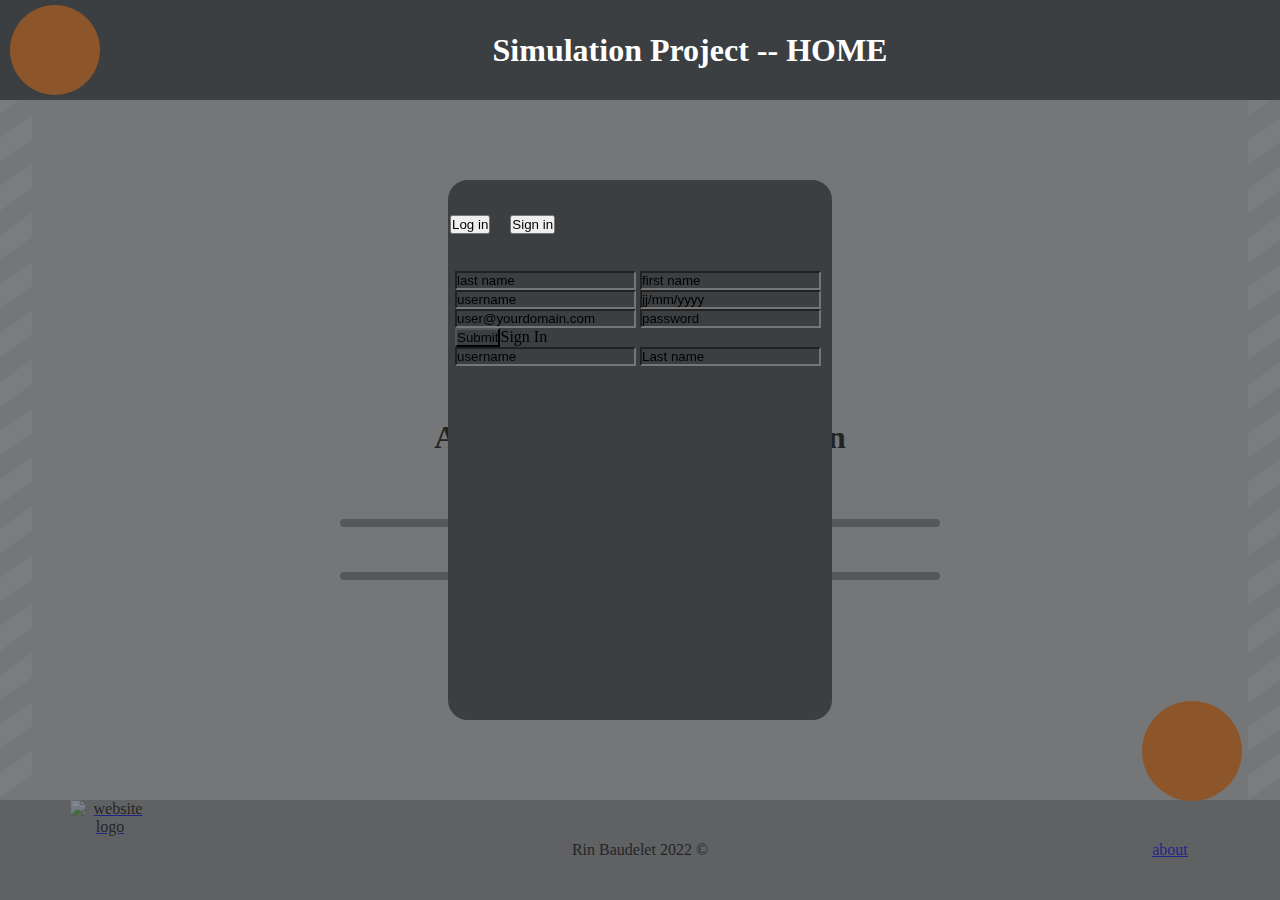
==== commit d42b75dc: "Add contents and rebuild header -- upload work (in case)" ====
--- a/webgui/www/index.html
+++ b/webgui/www/index.html
@@ -21,7 +21,7 @@
         <meta charset="UTF-8">
         <title>Simulation project - Home</title>
         <link rel="stylesheet" href="stylesheet/theme.css">
-        <link rel="stylesheet" href="stylesheet/media.css">
+        <link rel="stylesheet" href="stylesheet/header.css">
         <link rel="stylesheet" href="stylesheet/colorscheme.css">
         <link rel="stylesheet" href="stylesheet/charts.css">
     </head>
@@ -29,46 +29,52 @@
         <script src="js/apps/application.js"></script>
         <script src="js/script.js"></script>
         <header>
-            <a id="website-logo" href="/"><img src="images/logo.png" alt="website logo"/></a>
-            <div class="flex-container" id="nav-menu">
-                <nav-button class="current-page">
-                    <a href="index.html" class="header-button">
-                        <ion-icon name="home-outline"></ion-icon>
+            <div id="header-phone-responsive">
+                <label id="header-phone-display">
+                    <input type="checkbox" onchange="showHeader(this.checked);">
+                    <ion-icon name="menu-outline"></ion-icon>
+                </label>
+                <a class="page-title">Simulation Project -- HOME</a>
+            </div>
+            <div id="header">
+                <img id="website-logo" src="images/logo.png" alt="WEBSITE LOGO">
+                <div id="nav-menu">
+                    <div class="nav-button current-page">
+                        <a href="index.html">
+                            <ion-icon name="home-outline"></ion-icon>
+                        </a>
+                        <span>Home</span>
+                    </div>
+                    <div class="nav-button">
+                        <a href="overview.html">
+                            <ion-icon name="folder-open-outline"></ion-icon>
+                        </a>
+                        <span>Project Overview</span>
+                    </div>
+                    <div class="nav-button">
+                        <a href="https://github.com/madeshiro">
+                            <img src="images/Octocat.png" alt="GitHub Octocat">
+                        </a>
+                        <span>GitHub</span>
+                    </div>
+                </div>
+                <h1 class="page-title">Simulation Project -- HOME</h1>
+                <div id="util-menu">
+                    <a class="util-button" id="login-button" onclick="showLoginPopup(true);">
+                        <ion-icon name="person-outline"></ion-icon>
                     </a>
-                    <span>Home</span>
-                </nav-button>
-                <nav-button>
-                    <a href="overview.html" class="header-button project-menu-button">
-                        <ion-icon name="folder-open-outline"></ion-icon>
-                    </a>
-                    <span>Project <br/> overview</span>
-                </nav-button>
-                <nav-button>
-                    <a href="https://github.com/madeshiro/uca-l2_simu-pw4" class="github-button">
-                        <img src="images/Octocat.png" alt="Octocat (GitHub mascot)"/>
-                    </a>
-                    <span>GitHub</span>
-                </nav-button>
-            </div>
-            <div class="page-title">UCA-L2 SIMU -- Home</div>
-            <div class="flex-container" id="util-buttons">
-                <util-button id="login-button">
-                    <label>
-                        <input type="button" value="Account" onclick="al();">
-                        <span><ion-icon name="person-outline"></ion-icon></span>
-                    </label>
-                </util-button>
-                <util-button id="light-button">
-                    <label>
-                        <input id="input-light-button" type="checkbox" onchange="toggleDarkMode(this);">
-                        <span><ion-icon name="flash-outline"></ion-icon></span>
-                    </label>
-                </util-button>
-                <util-button id="cpp-apps-button">
-                    <a href="application.html">
-                        <img src="images/cpp_logo.svg" alt="Cpp Apps button"/>
-                    </a>
-                </util-button>
+                    <div id="theme-button" class="util-button">
+                        <label>
+                            <input type="checkbox" id="theme-button-input" onchange="toggleDarkMode(this);">
+                            <ion-icon name="contrast-outline"></ion-icon>
+                        </label>
+                    </div>
+                    <div id="cpp-apps-button">
+                        <a href="application.html">
+                            <img src="images/cpp_logo.svg" alt="cpp_logo">
+                        </a>
+                    </div>
+                </div>
             </div>
         </header>
         <div id="main-content">
@@ -77,7 +83,7 @@
                 <h1>A Cpp Simulation Application</h1>
             </div>
             <div class="column-flex-container">
-                <a href="#chart-presentation">&lt;chart&gt;&lt;chart/&gt;</a>
+                <a href="#chart-presentation">&lt;chart&gt;&lt;/chart&gt;</a>
                 <p>
 
                 </p>
@@ -89,7 +95,7 @@
                         Some description
                     </p>
                 </div>
-                <chart href="charts/example_linechart.json" name="example_linechart"></chart>
+                <chart href="charts/example_linechart.json" name="example_linechart" style="--chart-height: 400px; --chart-width: 600px"></chart>
             </div>
             <div class="flex-container">
                 <div class="text-content">
@@ -98,7 +104,7 @@
                         Some description
                     </p>
                 </div>
-                <chart href="charts/example_barchart.json" name="example_barchart" style="--chart-height: 300px; --chart-width: 100%"></chart>
+                <chart href="charts/example_barchart.json" name="example_barchart" style="--chart-height: 400px; --chart-width: 600px"></chart>
             </div>
         </div>
         <label id="chatbox-display-button">
@@ -134,35 +140,37 @@
                 </div>
             </chatbox-body>
         </chat-box>
-        <div id="popup-login-form" onclick="showLoginPopup(false);">
-            <div id="login-header">
-                <div id="login-form-selector">
-                    <button value="login" onclick="showLoginForm('login-form');">Log in</button>
-                    <button value="signin" onclick="showLoginForm('signin-form');">Sign in</button>
-                </div>
-                <label>
-                    <input type="button" value="close-login" onclick="showLoginPopup(false);">
-                    <ion-icon name="close-outline"></ion-icon>
-                </label>
-            </div>
-            <div id="login-body">
-                <div id="login-welcome"></div>
-                <div id="login-form">
-                    <form onsubmit="return isValidForm(this);">
-                        <label><input type="text" name="lastname" placeholder="last name"></label>
-                        <label><input type="text" name="firstname" placeholder="first name"></label>
-                        <label><input type="text" name="username" placeholder="username"></label>
-                        <label><input type="date" name="birthdate" placeholder="jj/mm/yyyy"></label>
-                        <label><input type="email" name="useremail" placeholder="user@yourdomain.com"></label>
-                        <label><input type="password" name="userpwd" placeholder="password"></label>
-                        <label><input type="submit">Sign In</label>
-                    </form>
-                </div>
-                <div id="signin-form">
-                    <form>
-                        <label><input type="text" name="username" placeholder="username"></label>
-                        <label><input type="password" name="userpwd" placeholder="Last name"></label>
-                    </form>
+        <div id="popup-login-form">
+            <div id="popup-login-frame">
+                <div id="login-header">
+                    <div id="login-form-selector">
+                        <button value="login" onclick="showLoginForm('login-form');">Log in</button>
+                        <button value="signin" onclick="showLoginForm('signin-form');">Sign in</button>
+                    </div>
+                    <label>
+                        <input type="button" value="close-login" onclick="showLoginPopup(false);">
+                        <ion-icon name="close-outline"></ion-icon>
+                    </label>
+                </div>
+                <div id="login-body">
+                    <div id="login-welcome"></div>
+                    <div id="login-form">
+                        <form name="login" onsubmit="return isValidForm(this);" action="htbin/register.py">
+                            <label><input type="text" name="lastname" placeholder="last name"></label>
+                            <label><input type="text" name="firstname" placeholder="first name"></label>
+                            <label><input type="text" name="username" placeholder="username"></label>
+                            <label><input type="text" name="birthdate" placeholder="jj/mm/yyyy"></label>
+                            <label><input type="email" name="useremail" placeholder="user@yourdomain.com"></label>
+                            <label><input type="password" name="userpwd" placeholder="password"></label>
+                            <label><input type="submit">Sign In</label>
+                        </form>
+                    </div>
+                    <div id="signin-form">
+                        <form name="signin">
+                            <label><input type="text" name="username" placeholder="username"></label>
+                            <label><input type="password" name="userpwd" placeholder="Last name"></label>
+                        </form>
+                    </div>
                 </div>
             </div>
         </div>
--- a/webgui/www/stylesheet/theme.css
+++ b/webgui/www/stylesheet/theme.css
@@ -25,9 +25,6 @@
     --link-color: blue;
     --visited-color: purple;
 
-    --nav-button-color: #6394d2;
-    --nav-button-font-color: #ffffff;
-
     --header-background: #999999;
     --footer-background: #999999;
     --popup-background: gray;
@@ -36,9 +33,11 @@
     --form-textbox-color: inherit;
     --form-textbox-background: inherit;
 
-    --chatbox-display-button: lightgreen;
+    --chatbox-display-button: #8c552a;
     --chatbox-background: #3c3f41;
     --chatbox-border: #3c3f41;
+
+    --login-form-bacground: rgba(57, 60, 63, 0.6);
 }
 
 [data-theme="dark"]
@@ -50,10 +49,6 @@
     --link-color: #56b3ff;
     --visited-color: hotpink;
 
-    --nav-button-color: #6394d2;
-    --nav-button-font-color: #ffffff;
-
-    --header-background: #8c552a;
     --footer-background: #8c552a;
     --popup-background: lightgray;
     --popup-border: gray;
@@ -61,7 +56,7 @@
     --form-textbox-color: white;
     --form-textbox-background: #3c3f41;
 
-    --chatbox-display-button: orange;
+    --chatbox-display-button: #8c552a;
     --chatbox-background: #3c3f41;
     --chatbox-border: #3c3f41;
     --chatbox-msg-backgrnd: #4a4e50;
@@ -512,7 +507,94 @@
     display: none;
 }
 
-
+#popup-login-form
+{
+    z-index: 0;
+
+    position: fixed;
+    height: 100vh;
+    width: 100vw;
+
+    background-color: var(--login-form-bacground);
+
+    display: flex;
+    justify-content: center;
+    align-items: center;
+}
+
+#popup-login-frame
+{
+    display: flex;
+    flex-direction: column;
+    justify-content: center;
+    align-items: center;
+
+    border: 2px solid var(--chatbox-border);
+    height: 60%;
+    width: 30%;
+
+    background-color: var(--chatbox-background);
+    border-radius: 20px;
+
+    z-index: 3;
+}
+
+#popup-login-frame #login-header
+{
+    display: flex;
+    justify-content: space-between;
+    align-items: center;
+
+    height: 100px;
+    width: 100%;
+}
+
+#popup-login-frame #login-header #login-form-selector
+{
+    display: flex;
+    justify-content: left;
+    align-items: center;
+
+    gap: 20px;
+    width: 100%;
+}
+
+#popup-login-frame #login-header label
+{
+    display: flex;
+    justify-content: center;
+    align-items: center;
+
+    font-size: 3em;
+
+    cursor: pointer;
+    margin-right: 20px;
+
+    height: 80px;
+    width: 80px;
+
+    transition: 0.4s transform;
+}
+
+#popup-login-frame #login-header label:hover
+{
+    transform: rotate(180deg);
+}
+
+#popup-login-frame #login-header label input
+{
+    display: none;
+    appearance: none;
+}
+
+#popup-login-frame #login-body
+{
+    height: 100%;
+    padding: 5px;
+
+    background-color: var(--chatbox-msg-backgrnd);
+    border-radius: 0 0 20px 20px;
+}
 
 @media only screen and (orientation: landscape) {
 
@@ -534,297 +616,6 @@
     {
         width: 50%;
         left: 25%;
-    }
-
-    header {
-        z-index: 3;
-        display: flex;
-        justify-content: space-between;
-
-        position: fixed;
-        top: 0;
-        width: 100%;
-        height: 150px;
-
-        transition: 700ms transform;
-    }
-
-    body
-    {
-        transition: 700ms padding-top;
-    }
-
-    html:not([data-scroll='0']) header
-    {
-        /*height: 75px;*/
-        transform: scaleY(50%) translateY(-75px);
-    }
-
-
-    html:not([data-scroll='0']) #website-logo
-    {
-        /*transform: scale(50%) translateY(-55%);*/
-        transform: scaleX(50%);
-    }
-
-    html:not([data-scroll='0']) body
-    {
-        padding-top: 75px;
-    }
-
-    html:not([data-scroll='0']) #nav-menu
-    {
-        /*transform: translateX(-30%) translateY(-45%) scale(66%);*/
-        transform: scaleX(50%);
-        margin-left: -20%;
-    }
-
-    html:not([data-scroll='0']) #util-buttons
-    {
-        /*transform: translateX(25%) scale(50%);*/
-        transform: scaleX(50%);
-        margin-right: -5%;
-    }
-
-    #website-logo
-    {
-        transition: transform 700ms, translate 700ms;
-        width: 150px;
-        height: 150px;
-    }
-
-    #website-logo img
-    {
-        width: 100px;
-        height: 120px;
-    }
-
-    .flex-container
-    {
-        display: flex;
-        transition: 700ms;
-    }
-
-    #nav-menu
-    {
-        display: flex;
-        width: 50%;
-    }
-
-    #nav-menu nav-button
-    {
-        display: flex;
-        height: 95px;
-        width: 95px;
-
-        margin: 15px;
-        border-radius: 45px;
-
-        justify-content: center;
-        align-items: center;
-
-        transition: transform 1.5s, width 1.5s;
-    }
-
-    #nav-menu nav-button a
-    {
-        position: relative;
-        transition: transform 1.5s;
-
-        display: flex;
-        min-height: 95px;
-        min-width: 95px;
-        border-radius: 45px;
-        background-color: var(--nav-button-color);
-
-        font-size: 4em;
-        text-decoration: none;
-
-        justify-content: center;
-        align-items: center;
-    }
-
-    #nav-menu nav-button span
-    {
-        color: lightgray;
-        font-family: Arial, sans-serif;
-        font-size: 1.3em;
-        font-weight: bolder;
-
-        position: relative;
-        z-index: -1;
-        height: 95px;
-        width: 0;
-        left: -45px;
-
-        opacity: 0;
-
-        visibility: visible;
-        display: flex;
-
-        border-bottom-right-radius: 16px;
-        border-top-right-radius: 16px;
-
-        background-color: cadetblue;
-
-        transition: 1.5s;
-        align-items: center;
-        align-content: center;
-        justify-content: center;
-    }
-
-    #nav-menu nav-button:hover
-    {
-        width: 275px;
-    }
-
-    #nav-menu nav-button:hover a
-    {
-        transform: rotate(360deg);
-    }
-
-    .page-title
-    {
-        visibility: hidden;
-    }
-
-    .current-page
-    {
-        width: 275px !important;
-    }
-
-    .current-page span
-    {
-        opacity: 1 !important;
-        width: 180px !important;
-    }
-
-    #nav-menu nav-button:hover span
-    {
-        opacity: 1;
-        width: 180px;
-    }
-
-    .github-button img
-    {
-        height: 83px;
-        width: 100px;
-    }
-
-    #util-buttons
-    {
-        justify-content: space-between;
-    }
-
-    #util-buttons util-button
-    {
-        display: flex;
-        height: auto;
-
-        min-width: 125px;
-        width: auto;
-        max-width: 150px;
-
-        margin-left: 20px;
-
-        align-items: center;
-        justify-content: center;
-    }
-
-    #cpp-apps-button
-    {
-        transition: 0.5s filter;
-    }
-
-    #cpp-apps-button:hover
-    {
-        filter: brightness(120%);
-    }
-
-    #cpp-apps-button img
-    {
-        height: 125px;
-        width: 125px;
-    }
-
-    #light-button label
-    {
-        display: flex;
-        width: 150px;
-        height: 75px;
-        border-radius: 10px;
-        background-color: #6e6f7a;
-        cursor: pointer;
-    }
-
-    #light-button label input
-    {
-        appearance: none;
-    }
-
-    #light-button label span
-    {
-        display: flex;
-        position: relative;
-        left: 0;
-        width: 75px;
-        height: 75px;
-        background-color: #3D3E3A;
-        border: 6px solid #6e6f7a;
-        border-radius: 14px;
-        align-items: center;
-        justify-content: center;
-        transition: 0.5s;
-    }
-
-    #light-button label input:checked ~ span
-    {
-        left: 75px;
-    }
-
-    #light-button label span ion-icon
-    {
-        color: rgba(255, 255, 255, 0.75);
-        font-size: 2em;
-        filter: drop-shadow(0 0 5px #FFFFFF) drop-shadow(0 0 10px #FFFFFF);
-        transition: 0.5s;
-    }
-
-    #light-button label input:checked ~ span ion-icon {
-        left: 75px;
-        color: rgba(255, 255, 255, 0.25);
-        filter: none;
-    }
-
-    #login-button label
-    {
-        display: flex;
-        transition: filter 0.5s;
-
-        justify-content: center;
-        align-items: center;
-
-        min-width: 75px;
-        min-height: 75px;
-        border-radius: 50%;
-        cursor: pointer;
-        background-color: #6e6f7a;
-    }
-
-    #login-button label:hover
-    {
-        filter: brightness(130%);
-    }
-
-    #login-button label span
-    {
-        font-size: 2em;
-    }
-
-    #login-button label input
-    {
-        appearance: none;
-        display: none;
     }
 }
 
@@ -851,4 +642,11 @@
     {
         font-size: 1.0em !important;
     }
+
+    #popup-login-frame
+    {
+        margin-top: 100px;
+        height: 80%;
+        width: 80%;
+    }
 }--- a/webgui/www/stylesheet/header.css
+++ b/webgui/www/stylesheet/header.css
@@ -0,0 +1,532 @@
+/*
+ * UCA-L2 simulation "practical work #4" : a realistic simulation of rabbit population growth
+ * Copyright (C) 2022 -- Rin Baudelet
+ *
+ * This program is free software: you can redistribute it and/or modify
+ * it under the terms of the GNU General Public License as published by
+ * the Free Software Foundation, either version 3 of the License, or
+ * (at your option) any later version.
+ *
+ * This program is distributed in the hope that it will be useful,
+ * but WITHOUT ANY WARRANTY; without even the implied warranty of
+ * MERCHANTABILITY or FITNESS FOR A PARTICULAR PURPOSE.  See the
+ * GNU General Public License for more details.
+ *
+ * You should have received a copy of the GNU General Public License
+ * along with this program.  If not, see <https://www.gnu.org/licenses/>.
+ */
+
+:root
+{
+    --header-background: #3c3f41;
+    --header-button-color: #8c552a;
+    --header-icon-color: white;
+    --header-button-hover-color: white;
+    --header-background-mobile: rgba(54, 57, 60, 1);
+
+    --header-button-color-mobile: #3c3f41;
+}
+
+[data-theme="dark"]
+{
+    --header-background: #3c3f41;
+    --header-button-color: #8c552a;
+    --header-icon-color: white;
+    --header-button-hover-color: white;
+    --header-background-mobile: rgba(54, 57, 60, 1);
+
+    --header-button-color-mobile: #3c3f41;
+}
+
+header
+{
+    display: flex;
+    justify-content: center;
+    align-items: center;
+    z-index: 3;
+
+    position: fixed;
+    left: 0;
+    top: 0;
+
+    width: 100%;
+    height: 125px;
+
+    transition: 500ms height;
+}
+
+#header
+{
+    display: flex;
+    justify-content: space-between;
+    align-items: center;
+
+    width: 100%;
+    gap: 50px;
+
+    color: white !important;
+}
+
+.nav-button,
+.nav-button span,
+.nav-button ion-icon,
+.util-button ion-icon,
+.page-title
+{
+    color: white;
+}
+
+
+
+@media screen and (min-width: 1424px)
+{
+    header div#header
+    {
+        visibility: visible !important;
+    }
+
+    header div#header-phone-responsive
+    {
+        display: none;
+        visibility: hidden;
+    }
+
+    html:not([data-scroll='0']) header
+    {
+        height: 75px;
+    }
+
+    html:not([data-scroll='0']) div#header #nav-menu div.nav-button
+    {
+        height: 60px;
+        width: 60px;
+
+        min-height: 60px;
+        min-width: 60px;
+    }
+
+    html:not([data-scroll='0']) div#header img
+    {
+        height: 60px;
+        width: 60px;
+    }
+
+    html:not([data-scroll='0']) div#header #nav-menu div.nav-button img
+    {
+        height: 50px;
+        width: 50px;
+    }
+
+    html:not([data-scroll='0']) div#header #nav-menu div.nav-button a:hover ~ span
+    {
+        opacity: 1;
+        width: 170px;
+        font-size: 12px;
+        padding-left: 0;
+    }
+
+    html:not([data-scroll='0']) div#header #nav-menu div.current-page span
+    {
+        width: 170px;
+        font-size: 12px;
+        padding-left: 0;
+    }
+
+    #header img
+    {
+        height: 100px;
+        width: 100px;
+    }
+
+    div#header #nav-menu
+    {
+        display: flex;
+        justify-content: left;
+        align-items: center;
+        flex: 1;
+
+        gap: 180px;
+    }
+
+    div#header #nav-menu div.nav-button
+    {
+        position: relative;
+
+        display: flex;
+        justify-content: center;
+        align-items: center;
+
+        color: var(--header-icon-color) !important;
+
+        height: 110px;
+        width: 110px;
+
+        min-height: 110px;
+        min-width: 110px;
+
+        border-radius: 50%;
+        transition: 0.5s height, 0.5s width;
+    }
+
+    div#header #nav-menu div.nav-button a
+    {
+        display: flex;
+        justify-content: center;
+        align-items: center;
+
+        z-index: 1;
+        width: 100%;
+        height: 100%;
+        font-size: 2em;
+
+        border-radius: 50%;
+        background-color: var(--header-button-color);
+        transition: 0.5s filter, 0.5s transform;
+    }
+
+    div#header #nav-menu div.nav-button span
+    {
+        display: flex;
+        align-items: center;
+        justify-content: center;
+        z-index: 0;
+        opacity: 0;
+
+        border-bottom-right-radius: 20px;
+        border-top-right-radius: 20px;
+
+        position: absolute;
+        left: 50%;
+        height: 100%;
+        width: 0;
+
+        text-align: right;
+        padding-left: 50px;
+
+        background-color: var(--header-button-color);
+        filter: brightness(90%);
+
+        transition: 0.5s width, 0.5s opacity;
+    }
+
+    div#header #nav-menu div.current-page span
+    {
+        width: 210px;
+        opacity: 1;
+    }
+
+    div#header #nav-menu div.nav-button:hover
+    {
+        filter: drop-shadow(0 0 2px var(--header-button-hover-color));
+    }
+
+    div#header #nav-menu div.nav-button a:hover
+    {
+        transform: rotate(360deg);
+    }
+
+    div#header #nav-menu div.nav-button a:hover ~ span
+    {
+        opacity: 1;
+        width: 210px;
+    }
+
+    div#header h1
+    {
+        flex: 2;
+        z-index: 0;
+        text-align: center;
+        padding-left: 5%;
+    }
+
+    div#header #util-menu
+    {
+        flex: 1;
+        display: flex;
+        justify-content: right;
+        align-items: center;
+        gap: 5px;
+    }
+
+    div#header #util-menu .util-button
+    {
+        display: flex;
+        justify-content: center;
+        align-items: center;
+
+        font-size: 2em;
+
+        height: 60px;
+        width: 60px;
+
+        background-color: var(--header-button-color);
+        border-radius: 50%;
+
+        cursor: pointer;
+        transition: 0.3s filter;
+    }
+
+    div#header #util-menu .util-button:hover
+    {
+        filter: drop-shadow(0 0 2px var(--header-button-hover-color));
+    }
+}
+
+div#header #util-menu #theme-button
+{
+    display: flex;
+    justify-content: center;
+    align-items: center;
+}
+
+div#header #util-menu #theme-button label input
+{
+    appearance: none;
+    display: none;
+}
+
+div#header #util-menu #theme-button label ion-icon
+{
+    color: white;
+}
+
+div#header #util-menu #theme-button label input:checked ~ ion-icon
+{
+    color: black;
+}
+
+@media screen and (max-width: 1424px)
+{
+    header
+    {
+        height: 100px;
+    }
+
+    header div#header-phone-responsive
+    {
+        display: flex;
+        align-items: center;
+        justify-content: left;
+
+        width: 100%;
+    }
+
+    header div#header-phone-responsive #header-phone-display
+    {
+        margin-left: 10px;
+
+        display: flex;
+        align-items: center;
+        justify-content: center;
+
+        min-height: 90px;
+        min-width: 90px;
+
+        background-color: var(--header-button-color);
+        border-radius: 50%;
+        font-size: 3em;
+
+        cursor: pointer;
+    }
+
+    header div#header-phone-responsive #header-phone-display input
+    {
+        appearance: none;
+        display: none;
+    }
+
+    header div#header-phone-responsive #header-phone-display ion-icon
+    {
+        transition: 0.4s transform;
+    }
+
+    header div#header-phone-responsive #header-phone-display input:checked ~ ion-icon
+    {
+        transform: rotate(90deg);
+    }
+
+    header div#header-phone-responsive .page-title
+    {
+        width: 100%;
+        text-align: center;
+        font-size: 2em;
+        font-weight: bold;
+    }
+
+    header #header
+    {
+        position: fixed;
+        visibility: hidden;
+        flex-direction: column;
+        justify-content: left;
+        align-items: flex-start;
+
+        top: 100px;
+        left: 0;
+        width: 80%;
+        height: calc(100% - 100px);
+
+        overflow-y: auto;
+        background-color: var(--header-background-mobile);
+    }
+
+    header #header #util-menu #theme-button
+    {
+        display: flex;
+        justify-content: center;
+        align-items: center;
+
+        visibility: visible;
+        position: fixed;
+        right: 10px;
+        top: 5px;
+
+        width: 90px;
+        height: 90px;
+
+        padding-top: 15px;
+        font-size: 4em;
+
+        cursor: pointer;
+        border-radius: 50%;
+    }
+
+    header #header #util-menu #theme-button:hover
+    {
+        filter: drop-shadow(0 0 2px var(--header-button-hover-color));
+    }
+
+    #website-logo
+    {
+        visibility: hidden;
+        display: none;
+    }
+
+    #header div#nav-menu
+    {
+        display: flex;
+        justify-content: space-around;
+        align-items: flex-start;
+        flex-direction: column;
+
+        width: 100%;
+
+        border-bottom: 1px solid black;
+        padding-bottom: 5%;
+    }
+
+    #header div#nav-menu div.nav-button
+    {
+        position: relative;
+
+        display: flex;
+        justify-content: left;
+        align-items: center;
+
+        height: 50px;
+        width: 95%;
+
+        margin-top: 15px;
+        margin-bottom: 15px;
+        margin-left: 12px;
+
+        border-radius: 30px;
+        background-color: var(--header-button-color-mobile);
+    }
+
+    #header div#nav-menu div.nav-button:hover
+    {
+        filter: drop-shadow(0 0 2px var(--header-button-hover-color));
+    }
+
+    #header div#nav-menu div.current-page
+    {
+        background-color: var(--header-button-color) !important;
+    }
+
+    #header div#nav-menu div.nav-button a
+    {
+        display: flex;
+        justify-content: left;
+        align-items: center;
+
+        z-index: 2;
+        width: 100%;
+        height: 70px;
+    }
+
+    #header div#nav-menu div.nav-button a img
+    {
+        width: 70px;
+        height: 70px;
+        background-color: var(--header-button-color-mobile);
+        padding: 10px;
+        border-radius: 50%;
+    }
+
+    #header div#nav-menu div.nav-button a ion-icon
+    {
+        font-size: 14px !important;
+
+        width: 70px;
+        height: 70px;
+        background-color: var(--header-button-color-mobile);
+        border-radius: 50%;
+    }
+
+    #header div#nav-menu div.nav-button span
+    {
+        position: absolute;
+        left: 90px;
+        z-index: 1;
+
+        font-size: 1em;
+        font-weight: bold;
+    }
+
+    #header .page-title
+    {
+        visibility: collapse;
+        display: none;
+    }
+
+    #header div#util-menu
+    {
+        display: flex;
+        justify-content: space-around;
+        align-items: center;
+
+        height: 100%;
+        width: 100%;
+    }
+
+    #header div#util-menu .util-button
+    {
+        height: 200px;
+        width: 200px;
+    }
+
+    #header div#util-menu .util-button:hover
+    {
+        filter: drop-shadow(0 0 2px var(--header-button-hover-color));
+    }
+
+    #header div#util-menu #cpp-apps-button img
+    {
+        height: 200px;
+        width: 200px;
+    }
+
+    #header div#util-menu #login-button
+    {
+        display: flex;
+        justify-content: center;
+        align-items: center;
+
+        background-color: var(--header-button-color-mobile);
+        border-radius: 50%;
+
+        font-size: 5em;
+        cursor: pointer;
+    }
+}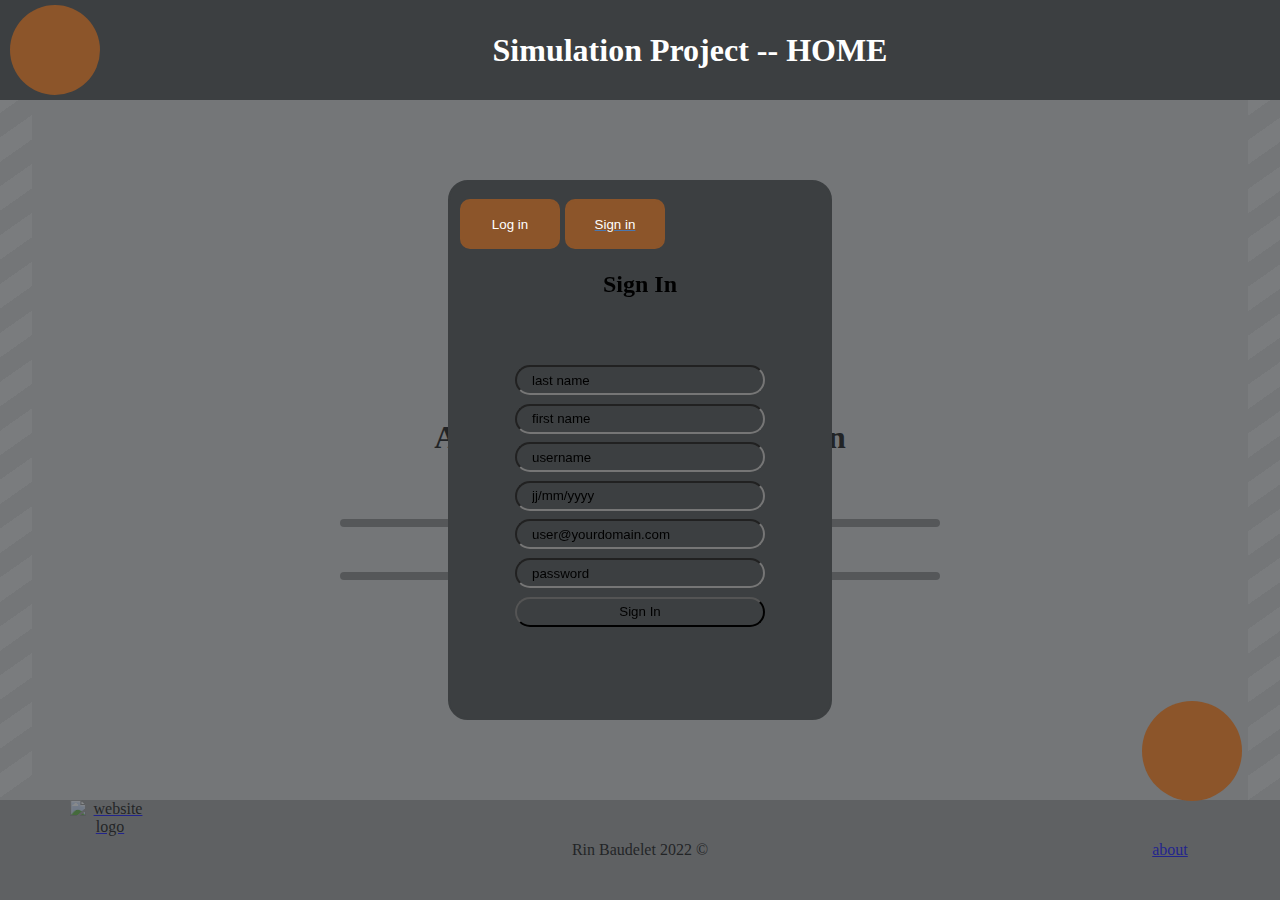
==== commit a4adea07: "End Login/Signin form, university ToDo list (4/?)" ====
--- a/webgui/www/index.html
+++ b/webgui/www/index.html
@@ -144,8 +144,8 @@
             <div id="popup-login-frame">
                 <div id="login-header">
                     <div id="login-form-selector">
-                        <button value="login" onclick="showLoginForm('login-form');">Log in</button>
-                        <button value="signin" onclick="showLoginForm('signin-form');">Sign in</button>
+                        <button value="login" onclick="showLoginForm(this, 'login-form');">Log in</button>
+                        <button value="signin" class="selected_button" onclick="showLoginForm(this, 'signin-form');">Sign in</button>
                     </div>
                     <label>
                         <input type="button" value="close-login" onclick="showLoginPopup(false);">
@@ -154,21 +154,24 @@
                 </div>
                 <div id="login-body">
                     <div id="login-welcome"></div>
-                    <div id="login-form">
-                        <form name="login" onsubmit="return isValidForm(this);" action="htbin/register.py">
+                    <div id="signin-form" class="login-form">
+                        <h2>Sign In</h2>
+                        <form name="signin" onsubmit="return isValidForm(this);" action="htbin/register.py">
                             <label><input type="text" name="lastname" placeholder="last name"></label>
                             <label><input type="text" name="firstname" placeholder="first name"></label>
                             <label><input type="text" name="username" placeholder="username"></label>
                             <label><input type="text" name="birthdate" placeholder="jj/mm/yyyy"></label>
                             <label><input type="email" name="useremail" placeholder="user@yourdomain.com"></label>
                             <label><input type="password" name="userpwd" placeholder="password"></label>
-                            <label><input type="submit">Sign In</label>
+                            <label><input type="submit" value="Sign In"></label>
                         </form>
                     </div>
-                    <div id="signin-form">
-                        <form name="signin">
+                    <div id="login-form"  class="login-form">
+                        <h2>Log In</h2>
+                        <form name="login" onsubmit="return loginUsingForm('login');" action="htbin/login.py">
                             <label><input type="text" name="username" placeholder="username"></label>
-                            <label><input type="password" name="userpwd" placeholder="Last name"></label>
+                            <label><input type="password" name="userpwd" placeholder="password"></label>
+                            <label><input type="submit" value="Log in"></label>
                         </form>
                     </div>
                 </div>
--- a/webgui/www/stylesheet/theme.css
+++ b/webgui/www/stylesheet/theme.css
@@ -545,6 +545,8 @@
     justify-content: space-between;
     align-items: center;
 
+    padding-left: 10px;
+
     height: 100px;
     width: 100%;
 }
@@ -555,8 +557,43 @@
     justify-content: left;
     align-items: center;
 
-    gap: 20px;
-    width: 100%;
+    gap: 5px;
+    width: 100%;
+}
+
+#popup-login-frame #login-header #login-form-selector button
+{
+    appearance: none;
+    border: 2px solid var(--header-button-color);
+    background-color: var(--header-button-color);
+
+    color: white !important;
+
+    height: 50px;
+    width: 100px;
+    border-radius: 10px;
+
+    cursor: pointer;
+}
+
+#popup-login-frame #login-header #login-form-selector button:hover
+{
+    filter: drop-shadow(0 0 2px var(--header-button-hover-color));
+}
+
+#popup-login-frame #login-header #login-form-selector button:active
+{
+    filter: brightness(150%);
+}
+
+#popup-login-frame #login-header #login-form-selector button.selected_button
+{
+    /* background: repeating-linear-gradient(
+        to bottom var(--header-button-color), var(--header-button-color) 80%,
+        #3257b0 80%, #3257b0 calc(80% + 1px),
+        var(--header-background) calc(80% + 1px), var(--header-background) 100%
+    ); */
+    text-decoration: #4b77af underline;
 }
 
 #popup-login-frame #login-header label
@@ -589,11 +626,72 @@
 
 #popup-login-frame #login-body
 {
+    position: relative;
+
     height: 100%;
+    width: 100%;
     padding: 5px;
 
     background-color: var(--chatbox-msg-backgrnd);
     border-radius: 0 0 20px 20px;
+
+    display: flex;
+    justify-content: flex-start;
+    align-items: center;
+    flex-direction: column;
+}
+
+#popup-login-frame #login-body .login-form
+{
+    display: flex;
+    flex-direction: column;
+    justify-content: flex-start;
+    align-items: center;
+
+    width: 100%;
+    height: 100%;
+
+    gap: 30px;
+}
+
+#popup-login-frame #login-body .login-form form
+{
+    display: flex;
+    justify-content: center;
+    align-items: center;
+    flex-direction: column;
+
+    width: 100%;
+    height: 60%;
+    margin-top: 10%;
+    gap: 5px;
+}
+
+#popup-login-frame #login-body .login-form form input
+{
+    padding-left: 15px;
+    padding-right: 15px;
+
+    height: 30px;
+    width: 250px;
+
+    border-radius: 20px;
+    transition: 0.2s filter;
+}
+
+#popup-login-frame #login-body .login-form form input:hover
+{
+    filter: drop-shadow(0 0 5px #4b77af);
+}
+
+#popup-login-frame #login-body .login-form form input.input-error
+{
+    border: 2px solid red;
+}
+
+#popup-login-frame #login-body #login-form
+{
+    display: none;
 }
 
 @media only screen and (orientation: landscape) {
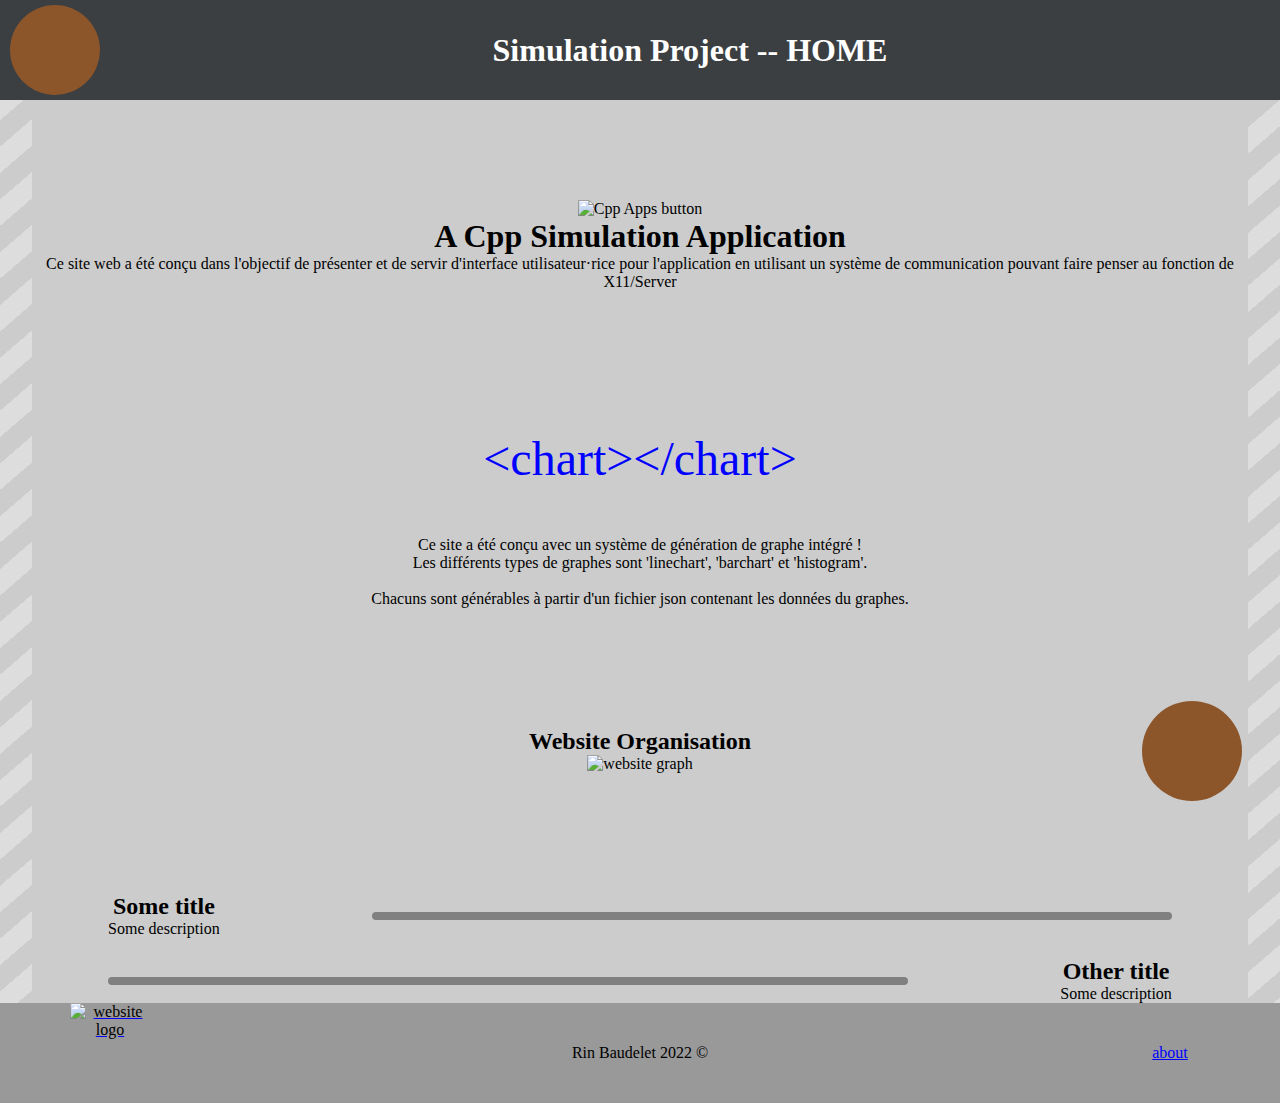
==== commit 16ff5ff3: "Add contents" ====
--- a/webgui/www/index.html
+++ b/webgui/www/index.html
@@ -81,12 +81,24 @@
             <div class="column-flex-container">
                 <img src="images/cpp_logo.svg" alt="Cpp Apps button"/>
                 <h1>A Cpp Simulation Application</h1>
+                <p>
+                    Ce site web a été conçu dans l'objectif de présenter et de servir d'interface utilisateur&middot;rice pour l'application
+                    en utilisant un système de communication pouvant faire penser au fonction de X11/Server
+                </p>
             </div>
             <div class="column-flex-container">
-                <a href="#chart-presentation">&lt;chart&gt;&lt;/chart&gt;</a>
+                <a id="chart-icon" href="#chart-presentation">&lt;chart&gt;&lt;/chart&gt;</a>
                 <p>
-
+                    Ce site a été conçu avec un système de génération de graphe intégré !
                 </p>
+                <p>
+                    Les différents types de graphes sont 'linechart', 'barchart' et 'histogram'. <br/><br/>
+                    Chacuns sont générables à partir d'un fichier json contenant les données du graphes.
+                </p>
+            </div>
+            <div id="website_orga">
+                <h2>Website Organisation</h2>
+                <img src="images/www.svg" alt="website graph" >
             </div>
             <div id="chart-presentation" class="flex-container">
                 <div class="text-content">
@@ -95,16 +107,16 @@
                         Some description
                     </p>
                 </div>
-                <chart href="charts/example_linechart.json" name="example_linechart" style="--chart-height: 400px; --chart-width: 600px"></chart>
-            </div>
-            <div class="flex-container">
+                <chart href="charts/example_linechart.json" name="example_linechart" style="--chart-height: 400px; --chart-width: 800px"></chart>
+            </div>
+            <div class="invert-flex-container">
                 <div class="text-content">
                     <h2>Other title</h2>
                     <p>
                         Some description
                     </p>
                 </div>
-                <chart href="charts/example_barchart.json" name="example_barchart" style="--chart-height: 400px; --chart-width: 600px"></chart>
+                <chart href="charts/example_barchart.json" name="example_barchart" style="--chart-height: 400px; --chart-width: 800px"></chart>
             </div>
         </div>
         <label id="chatbox-display-button">
--- a/webgui/www/stylesheet/theme.css
+++ b/webgui/www/stylesheet/theme.css
@@ -126,6 +126,63 @@
     margin-left: 10%;
 }
 
+.flex-container,
+.column-flex-container
+{
+    margin-top: 20px;
+    margin-bottom: 20px;
+}
+
+.flex-container
+{
+    display: flex;
+    flex-direction: row;
+    justify-content: space-around;
+    align-items: center;
+
+
+    width: 100%;
+}
+
+.invert-flex-container
+{
+    display: flex;
+    flex-direction: row-reverse;
+    justify-content: space-around;
+    align-items: center;
+
+
+    width: 100%;
+}
+
+.column-flex-container
+{
+    display: flex;
+    flex-direction: column;
+    justify-content: center;
+    align-items: center;
+}
+
+#chart-icon
+{
+    text-decoration: none;
+    font-size: 48px;
+
+    margin-top: 100px;
+    margin-bottom: 50px;
+}
+
+div.text-content
+{
+    display: flex;
+    flex-direction: column;
+    justify-content: center;
+    align-items: center;
+
+    height: 100%;
+}
+
+
 #cpp-apps-button img
 {
     filter: brightness(40%);
@@ -510,6 +567,7 @@
 #popup-login-form
 {
     z-index: 0;
+    visibility: hidden;
 
     position: fixed;
     height: 100vh;
@@ -692,6 +750,18 @@
 #popup-login-frame #login-body #login-form
 {
     display: none;
+}
+
+#website_orga
+{
+    margin-top: 100px;
+    margin-bottom: 100px;
+}
+
+#website_orga img
+{
+    width: 600px;
+    height: 600px;
 }
 
 @media only screen and (orientation: landscape) {
@@ -747,4 +817,10 @@
         height: 80%;
         width: 80%;
     }
+
+    .invert-flex-container,
+    .flex-container
+    {
+        flex-direction: column;
+    }
 }